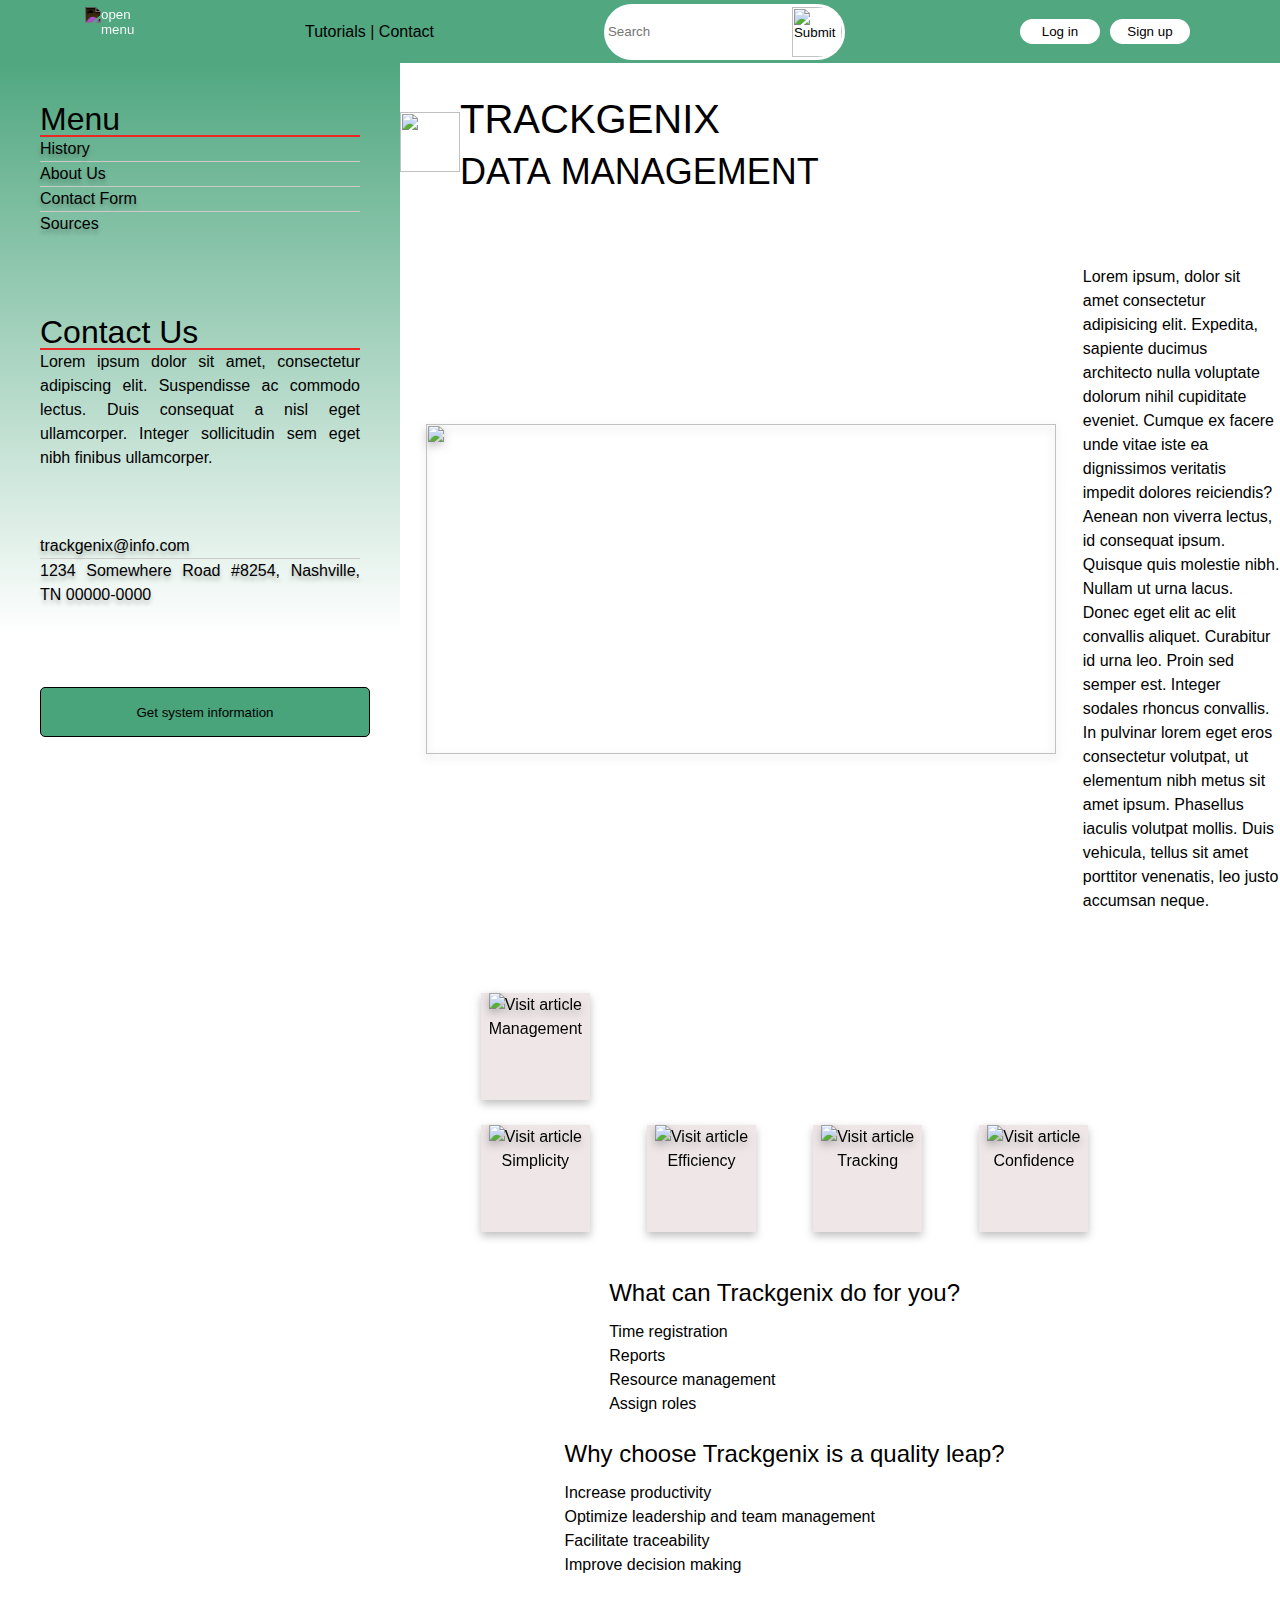
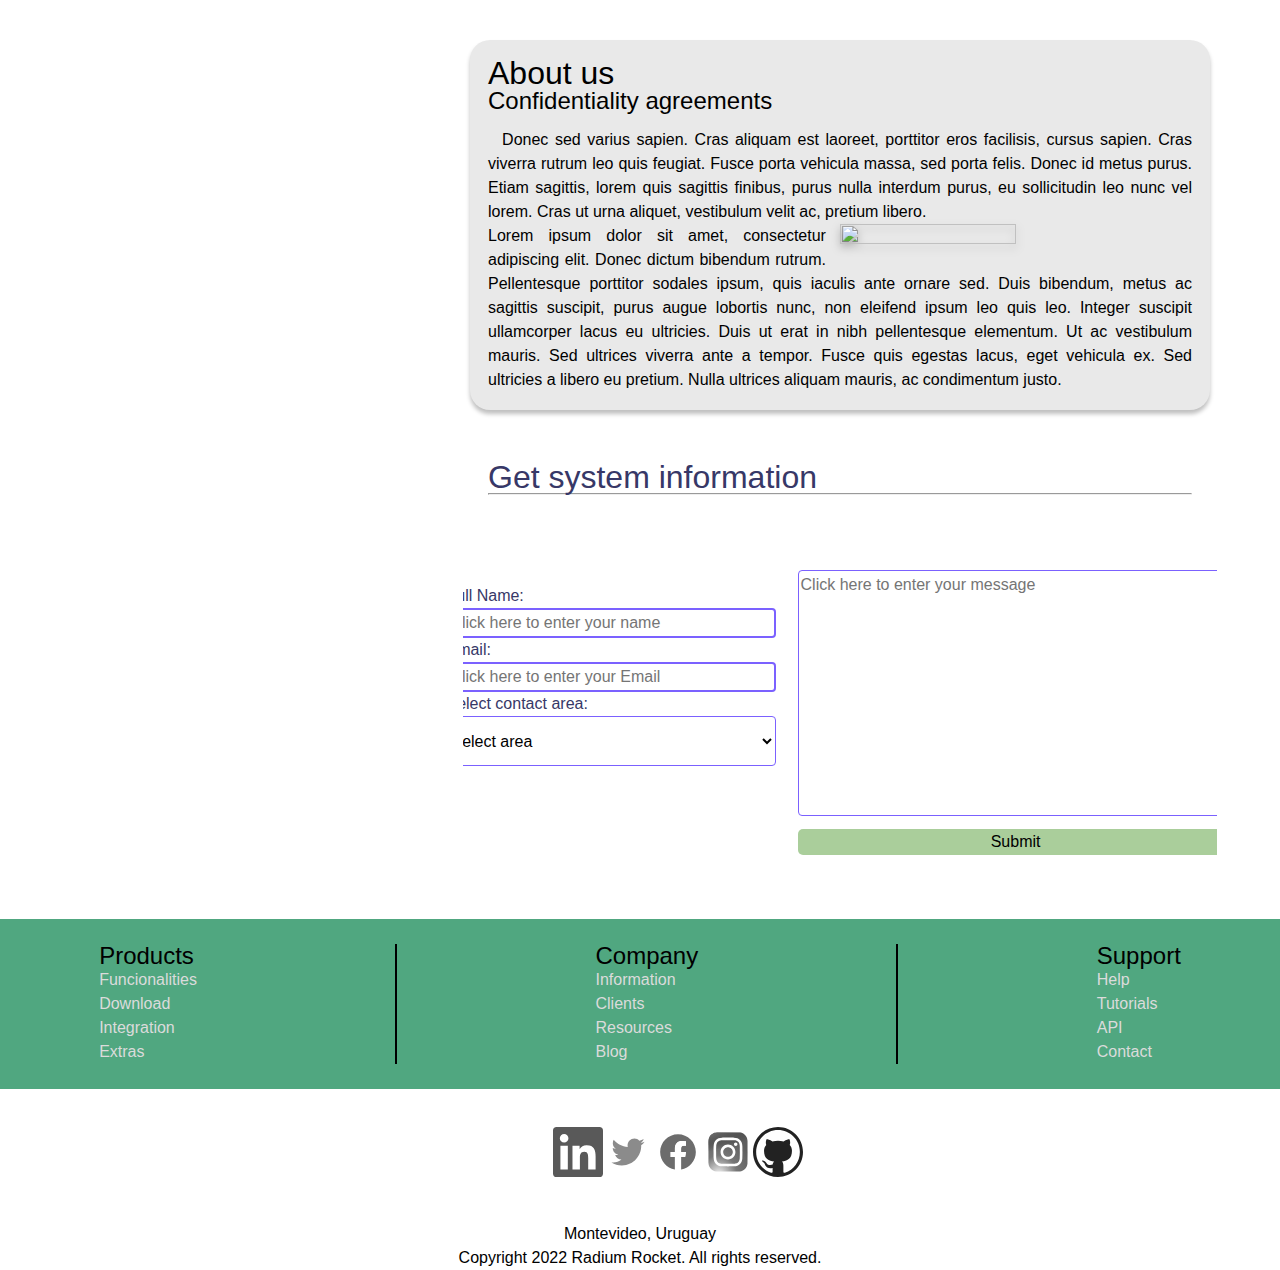
==== Semana-04/index.html @ 572c56b6 "BaSP-2022: Tablet - MVP" ====
<!DOCTYPE html>
<html lang="en">
    <head>
        <meta charset="UTF-8">
        <meta http-equiv="X-UA-Compatible" content="IE=edge">
        <meta name="viewport" content="width=device-width, initial-scale=1.0">
        <title>Trackgenix | Home</title>
        <link rel="stylesheet" type="text/css" href="CSS/reset.css">
        <link rel="stylesheet" type="text/css" href="CSS/style.css">
        <link rel="icon" href="../images/favicon.ico">
    </head>
    <body>
        <header aria-label="Header">
            <div class="burguer-btn" aria-label="Burguer button">
                <input type="image" src="https://freeiconshop.com/wp-content/uploads/edd/menu-rounded-solid.png" alt="open menu"/>
            </div>
            <nav aria-label="Navigation">
                <a href="/tutorials">Tutorials</a>
                <text aria-hidden="true">|</text>
                <a href="/contact">Contact</a>
            </nav>
            <form class="search-bar" aria-label="Search">
                <input type="text" placeholder="Search" class="search-field" aria-label="Search bar">
                <input type="image" src="https://icon-library.com/images/search-magnifying-glass-icon/search-magnifying-glass-icon-3.jpg" class="search-submit" aria-label="Submit search"/>
            </form>
            <div class=access aria-label="Access">
                <button type="button">Log in</button>
                <button type="button">Sign up</button>
            </div>
        </header>
        <aside aria-label="Sidebar">
            <div>
                <h3 aria-hidden="true">Menu</h3>
                <hr>
                <nav role="navigation" aria-label="Menu">
                    <ol>
                        <li>
                            <a href="/history">History</a>
                        </li>
                        <hr>
                        <li>
                            <a href="/about-us">About Us</a>
                        </li>
                        <hr>
                        <li>
                            <a href="/contact-from">Contact Form</a>
                        </li>
                        <hr>
                        <li>
                            <a href="/sources">Sources</a>
                        </li>
                    </ol>
                </nav>
            </div>
            <div aria-label="Contact information">
                <h3 aria-hidden="true">Contact Us</h3>
                <hr>
                <ol>
                    <li>
                        Lorem ipsum dolor sit amet,
                        consectetur adipiscing elit.
                        Suspendisse ac commodo lectus.
                        Duis consequat a nisl eget ullamcorper.
                        Integer sollicitudin sem eget
                        nibh finibus ullamcorper.
                    </li>
                    <address>
                        <li>
                            <a href="mailto:trackgenix@info.com">trackgenix@info.com</a>
                        </li>
                        <hr>
                        <li>
                            <a href="https://goo.gl/maps/NmShPij78EhV55TEA" target="_blank">1234 Somewhere Road #8254, Nashville, TN 00000-0000</a>
                        </li>
                    </address>
                </ol>
            </div>
            <div aria-label="Information button">
                <button type="button" aria-label="Get system information">Get system information</button>
            </div>
        </aside>
        <main aria-label="Main content">
            <div class="logo" aria-hidden="true">
                <img src="https://cdn.worldvectorlogo.com/logos/tether.svg" alt="">
                <span>
                    <h1>TRACKGENIX</h1>
                    <h2>DATA&nbsp;MANAGEMENT</h2>
                </span>
            </div>
            <article class="container general" aria-label="Introduction">
                <img src="https://pazarlamaturkiye.com/wp-content/uploads/2018/05/Data-Management-Platform.png" alt="">
                <p>
                    Lorem ipsum, dolor sit amet consectetur adipisicing elit. Expedita, 
                    sapiente ducimus architecto nulla voluptate dolorum nihil cupiditate eveniet.
                    Cumque ex facere unde vitae iste ea dignissimos veritatis impedit dolores reiciendis?
                    Aenean non viverra lectus, id consequat ipsum. Quisque quis molestie nibh.
                    Nullam ut urna lacus. Donec eget elit ac elit convallis aliquet.
                    Curabitur id urna leo. Proin sed semper est. Integer sodales rhoncus convallis.
                    In pulvinar lorem eget eros consectetur volutpat, ut elementum nibh metus sit amet ipsum.
                    Phasellus iaculis volutpat mollis. Duis vehicula, tellus sit amet porttitor venenatis,
                    leo justo accumsan neque.
                </p>
            </article>
            <section class="tablet-content">
                <section class="container spotlight" aria-label="Spotlight">
                    <figure aria-label="Simplicity">
                        <a href="/simplicity">
                            <img src="https://encrypted-tbn0.gstatic.com/images?q=tbn:ANd9GcSAX2oFaMgZKemCsI4JQpP0Ci6xnxByif6hU6y6-peVJWTiiFJ_62dN5f6Og_A-XDs0eFA&usqp=CAU" alt="Visit article">
                            <figcaption aria-hidden="true">Simplicity</figcaption>
                        </a>
                    </figure>
                    <figure aria-label="Efficiency">
                        <a href="/efficiency">
                        <img src="https://encrypted-tbn0.gstatic.com/images?q=tbn:ANd9GcTR4eO2rmCp1zheX2tdHtABQGSe2A0lK6OpbT_vIJUIr_GCQR_GhEQOy56whal0501XbXc&usqp=CAU" alt="Visit article">
                        <figcaption aria-hidden="true">Efficiency</figcaption>
                        </a>
                    </figure>
                    <figure aria-label="Tracking">
                        <a href="/tracking">
                        <img src="https://encrypted-tbn0.gstatic.com/images?q=tbn:ANd9GcQBABTulSaXadjzHNPzKu6OuQp5g4y77EBCzYpdjZ-4TdGt06MWhV-HeqVAdFVnvf1gBVw&usqp=CAU" alt="Visit article">
                        <figcaption aria-hidden="true">Tracking</figcaption>
                        </a>
                    </figure>
                    <figure aria-label="Confidence">
                        <a href="/confidence">
                        <img src="https://encrypted-tbn0.gstatic.com/images?q=tbn:ANd9GcRNjlcnhnQTV7An7oXIe1HgO9FP3tfNX5EGj26M8OlEeyMVDk7GV3P38-vk_10spTiU4P0&usqp=CAU" alt="Visit article">
                        <figcaption aria-hidden="true">Confidence</figcaption>
                        </a>
                    </figure>
                    <figure aria-label="Management">
                        <a href="/management">
                        <img src="https://encrypted-tbn0.gstatic.com/images?q=tbn:ANd9GcQbEOR29j9IHs92B5cQX1gqvI-0jGED6jDcdDVewpE3LbPR_YmRjpJWbRWKyFTEcCRvYMY&usqp=CAU" alt="Visit article">
                        <figcaption aria-hidden="true">Management</figcaption>
                        </a>
                    </figure>
                </section>
                <section class="container know-more" aria-label="Know more">
                    <div class="list" aria-label="What can Trackgenix do for you?">
                        <h4 aria-hidden="true">What can Trackgenix do for you?</h4>
                        <ol>
                            <li>
                                <a href="/time-registration" alt="Visit article">Time registration</a>
                            </li>
                            <li>
                                <a href="/reports" alt="Visit article">Reports</a>
                            </li>
                            <li>
                                <a href="/resource-management" alt="Visit article">Resource management</a>
                            </li>
                            <li>
                                <a href="/assign-roles" alt="Visit article">Assign roles</a>
                            </li>
                        </ol>
                    </div>
                    <div class="list" aria-label="Why choose Trackgenix is a quality leap?">
                        <h4 aria-hidden="true">Why choose Trackgenix is a quality leap?</h4>
                        <ol>
                            <li>
                                <a href="/increase-productivity" alt="Visit article">Increase productivity</a>
                            </li>
                            <li>
                                <a href="/optimize-leadership" alt="Visit article">Optimize leadership and team management</a>
                            </li>
                            <li>
                                <a href="/facilitate-traceability" alt="Visit article">Facilitate traceability</a>
                            </li>
                            <li>
                                <a href="/improve-decision-making" alt="Visit article">Improve decision making</a>
                            </li>
                        </ol>
                    </div>
                </section>
            </section>
            <section class="container about-us" aria-label="About us">
                <div aria-hidden="true">
                    <h3>About us</h3>
                    <h4>Confidentiality agreements</h4>
                </div>
                <div aria-label="Confidentiality agreements">
                    <img src="https://encrypted-tbn0.gstatic.com/images?q=tbn:ANd9GcQDoixtLy-ItMGqrytvDksn0i9OTgIYOsL_X_RhDA87NlCUQ5ke4QQAQ3ZYBoOzcvPKqpc&usqp=CAU" alt="" class="about-us-img1">
                    <p>
                        Donec sed varius sapien. Cras aliquam est laoreet, porttitor eros facilisis, cursus sapien. 
                        Cras viverra rutrum leo quis feugiat. Fusce porta vehicula massa, sed porta felis. Donec id metus purus. 
                        Etiam sagittis, lorem quis sagittis finibus, purus nulla interdum purus, eu sollicitudin leo nunc vel lorem. 
                        Cras ut urna aliquet, vestibulum velit ac, pretium libero.
                    </p>
                </div>
                <div aria-label="Continuation">
                    <img src="https://7wdata.be/wp-content/uploads/2016/12/data-management-2016s-hot-trends-and-what-to-watch-in-2017.png" alt="" class="about-us-img2">
                    <p>
                        Lorem ipsum dolor sit amet, consectetur adipiscing elit. Donec dictum bibendum rutrum. 
                        Pellentesque porttitor sodales ipsum, quis iaculis ante ornare sed. Duis bibendum, 
                        metus ac sagittis suscipit, purus augue lobortis nunc, non eleifend ipsum leo quis leo. 
                        Integer suscipit ullamcorper lacus eu ultricies. Duis ut erat in nibh pellentesque elementum. 
                        Ut ac vestibulum mauris. Sed ultrices viverra ante a tempor. Fusce quis egestas lacus, 
                        eget vehicula ex. Sed ultricies a libero eu pretium. Nulla ultrices aliquam mauris, 
                        ac condimentum justo. 
                    </p>
                </div>
            </section>
            <section class="container system-information" aria-label="Get system information">
                <h3 aria-hidden="true">Get system information</h3>
                <hr>
                <form aria-label="Form">
                    <div class="form-left" aria-label="Mandatory fields">
                        <label>Full Name:</label>
                        <input type="text" name="fullName" placeholder="Click here to enter your name">
                        <label>Email:</label>
                        <input type="email" name="email" placeholder="Click here to enter your Email">
                        <label>Select contact area:</label>
                        <select required>
                            <option value="">Select area</option>
                            <option value="HR">Human Resources</option>
                            <option value="ITS">IT Support</option>
                            <option value="Commercial">Commercial department</option>
                            <option value="Others">Others</option>
                        </select>
                    </div>
                    <div class="form-right" aria-label="Enter message and submit">
                        <textarea name="message" placeholder="Click here to enter your message"></textarea>
                        <input type="submit" value="Submit">
                    </div>
                </form>
            </section>
        </main>
        <section class="container extras" aria-label="Extras">
            <div class="list" aria-label="Products">
                <ol>
                    <h4>Products</h4>
                    <li>
                        <a href="/funcionalities">Funcionalities</a>
                    </li>
                    <li>
                        <a href="/download">Download</a>
                    </li>
                    <li>
                        <a href="/integration">Integration</a>
                    </li>
                    <li>
                        <a href="/extras">Extras</a>
                    </li>
                </ol>
            </div>
            <hr>
            <div class="list" aria-label="Company">
                <ol>
                    <h4>Company</h4>
                    <li>
                        <a href="/information">Information</a>
                    </li>
                    <li>
                        <a href="/clients">Clients</a>
                    </li>
                    <li>
                        <a href="/resources">Resources</a>
                    </li>
                    <li>
                        <a href="/blog">Blog</a>
                    </li>
                </ol>
            </div>
            <hr>
            <div class="list" aria-label="Support">
                <ol>
                    <h4>Support</h4>
                    <li>
                        <a href="/help">Help</a>
                    </li>
                    <li>
                        <a href="/tutorials">Tutorials</a>
                    </li>
                    <li>
                        <a href="/api">API</a>
                    </li>
                    <li>
                        <a href="/contact">Contact</a>
                    </li>
                </ol>
            </div>
        </section>
        <footer aria-label="Footer">     
            <div class="container social-media" aria-label="Our social media">
                <a href="https://www.linkedin.com/trackgenix" target="_blank"><img src="../images/linkedin-logo.svg" alt="visit our linkedin"/></a>
                <a href="https://www.twitter.com/trackgenix" target="_blank"><img src="../images/twitter-logo.svg" alt="visit our twitter"/></a>
                <a href="https://www.facebook.com/trackgenix" target="_blank"><img src="../images/facebook-logo.svg" alt="visit our facebook"/></a>
                <a href="https://www.instagram.com/trackgenix" target="_blank"><img src="../images/instagram-logo.svg" alt="visit our instagram"/></a>
                <a href="https://www.github.com/trackgenix" target="_blank"><img src="../images/github-logo.svg" alt="visit our github"/></a>
            </div>
            <div class="footer-address" aria-label="Copyright">
                <address>
                        <p>
                            Montevideo, Uruguay
                        </p>
                        <p>
                            Copyright 2022 Radium Rocket. All rights reserved.
                        </p>
                </address>
            </div>
        </footer>
    </body>
</html>
---- Semana-04/CSS/style.css ----
body{
    font: 100%/1.5 Helvetica, sans-serif;
    padding: 0;
    margin: 0;
    overflow-x:hidden;
}

h1{
    font: 250%/1.5 Helvetica, sans-serif, bolder;
}

h2{
    font: 225%/1.25 Helvetica, sans-serif, bolder;
}

h3{
    font: 200%/1 Helvetica, sans-serif, bold;
}

h4{
    font: 150%/1 Helvetica, sans-serif, bold;
}

a{
    color: #000;
    text-decoration: none;
}

a:hover{
    background-color: #808080;
}

button:hover{
    background-color: #808080;
}

header{
    background-color: #50A780;
    display: flex;
    flex-direction: row;
    justify-content: space-around;
    align-items: center;
    width: 100%;
    height: 7%;
}

header div input[type='image'], header form input[type='image']{
    height: 50px;
    width: 50px;
}

header div button{
    border-radius: 200px;
    background-color: #fff;
    border-style: none;
}

aside{
    display: flex;
    flex-direction: column;
    justify-content: space-around;
    float: left;
    background: linear-gradient(#50A780,#fff 80%);
    width: 400px;
    height: auto;
    text-align: justify;
}

aside div{
    padding: 10%;
}

aside div button{
    border-radius: 5px;
    background-color: #49A37B;
    border-color: #000;
    border-style: solid;
    border-width: 1px;
    width: 330px;
    height: 50px;
}

aside hr{
    background-color: #ED2626;
    border: none;
    height: 2px;
}

aside nav{
    text-shadow: 0px 4px 4px rgba(0, 0, 0, 0.25);
}

aside nav hr{
    background-color: #CECACA;
    border: none;
    height: 1px;
}

aside address{
    margin-top: 20%;
    text-shadow: 0px 4px 4px rgba(0, 0, 0, 0.25);
}

aside address hr{
    background-color: #CECACA;
    border: none;
    height: 1px;
}

main{
    display: flex;
    flex-direction: column;
    justify-content: space-between;
    align-items: center;
}

footer{
    text-align: center;
}

.container{
    width: 80%;
    margin: auto;
    padding: auto;
    overflow: hidden;
}

.burguer-btn input{
    filter: invert(100%);
}

.search-bar{
    display: flex;
    justify-content: center;
    align-items: center;
}

.search-field{
    background: #fff;
    border-style: solid;
    border-color: #fff;
    border-radius: 200px 0 0 200px;
    height: 50px;
}

.search-submit{
    background: #fff;
    border-style: solid;
    border-color: #fff;
    border-radius: 0 200px 200px 0;
    height: 50px;
}

.access{
    display: flex;
    justify-content: center;
}

.access button{
    width: 90px;
    height: 25px;
    margin: 0% 3%;
}

.logo{
    display: flex;
    flex-direction: row;
    justify-content: flex-start;
    width: 100%;
    margin: 3%;
}

.logo img{
    display: flex;
    flex-direction: row;
    align-self: center;
    width: 60px;
    height: 60px;
}

.logo div{
    display: flex;
    flex-direction: column;
    width: 100%;
}

.logo div h1, .logo div h2{
    display: flex;
    align-items: center;
}

.general{
    display: flex;
    flex-direction: row;
    justify-content: space-around;
    align-items: center;
    margin: 3%;
    padding: 2%;
    width: 100%;
}

.general img{
    display: flex;
    justify-content: flex-start;
    width: 630px;
    height: 330px;
    margin: 3%;
    filter: drop-shadow(0px 4px 4px rgba(0, 0, 0, 0.25));
}

.general p{
    display: flex;
    justify-content: flex-end;
}

.spotlight{
    display: flex;
    flex-direction: row;
    justify-content: space-between;
    align-self: center;
    flex-wrap: wrap-reverse;
    text-align: center;
    filter: drop-shadow(0px 4px 4px rgba(0, 0, 0, 0.25));
    margin: 3%;
}

.spotlight figure{
    background-color: #EFE7E7;
    width: 109px;
    height: 107px;
    margin: 2%;
}

.spotlight img{
    width: 107px;
    height: 83px;
    filter: drop-shadow(0px 4px 4px rgba(0, 0, 0, 0.25));
}

.know-more{
    display: flex;
    justify-content: center;
    align-self: center;
    flex-wrap: wrap;
    margin: 3%;
}

.know-more div{
    margin: 2%;
}

.know-more h4{
    margin-bottom: 15px;
}

.about-us{
    background-color: #E9E9E9;
    border-radius: 20px;
    text-align: justify;
    overflow: hidden;
    padding: 2%;
    margin: 3%;
    box-shadow: 0px 4px 4px rgba(0, 0, 0, 0.25);
}

.about-us h4{
    margin-bottom: 15px;
}

.about-us-img1{
    float: left;
    filter: drop-shadow(0px 4px 4px rgba(0, 0, 0, 0.25));
    margin: 0% 2% 2% 0%;
}

.about-us-img2{
    float: right;
    height: 50%;
    width: 50%;
    filter: drop-shadow(0px 4px 4px rgba(0, 0, 0, 0.25));
    margin: 0% 0% 0% 2%;
}

.list{
    display: flex;
    flex-direction: column;
    justify-content: space-between;
}

.system-information{
    padding: 25px;
    margin: 0% 13%;
    color: #373867;
}

.system-information form{
    display: flex;
    flex-direction: row;
    justify-content: center;
    align-items: center;
}

.form-left{
    display: flex;
    flex-direction: column;
    margin-right: 3%;
}

.form-right{
    display: flex;
    flex-direction: column;
}

.system-information input{
    border-color: #7B61FF;
    border-style: solid;
    border-radius: 4px;
    font: 100%/1.5 Helvetica, sans-serif;
}

.system-information select{
    border-color: #7B61FF;
    border-radius: 4px;
    background-color: #fff;
    border-style: solid;
    font: 100%/1.5 Helvetica, sans-serif;
    width: 330px;
    height: 50px;
}

.system-information textarea{
    border-color: #7B61FF;
    border-style: solid;
    border-radius: 4px;
    font: 100%/1.5 Helvetica, sans-serif;
    width: 430px;
    height: 240px;
    margin-top: 75px;
}

.system-information input[type=submit]{
    background-color: #AACE9B;
    border-style: none;
    border-radius: 5px;
    font: 100%/1.5 Helvetica, sans-serif;
    margin-top: 3%;
}

.extras{
    display: flex;
    flex-direction: row;
    justify-content: space-around;
    align-self: center;
    background-color: #50A780;
    width: 100%;
    padding: 25px 0%;
    margin: 3% 0%;
}

.extras a{
    color: #DBDBDB;
}

.extras hr{
    border: 1px solid #000;
    background-color: #000;
}

.social-media{
    display: flex;
    justify-content: center;
    align-items: center;
    width: 100%;
    margin: 3%;
}

.social-media img{
    height: 50px;
    width: 50px;
    filter: grayscale(200%);
}

@media(max-width:768px){
    aside , .system-information{
        display: none;
    }

    .search-field{
        width: 250px;
        height: 50px;
    }
    
    .search-submit{
        width: 50px;
        height: 50px;
    }

    .logo{
        display: flex;
        flex-direction: row;
        justify-content: center;
        align-items: center;
    }

    .general img{
        width: 330px;
        height: 240px;
    }

    .tablet-content{
        display: flex;
        flex-direction: row;
        justify-content: space-between;
        align-items: center;
    }

    .spotlight{
        order:2;
        flex-wrap: wrap;
    }

    .spotlight figure:nth-child(1){
        display: flex;
        order: 3;
    }

    .spotlight figure:nth-child(2){
        display: flex;
        order: 5;
    }

    .spotlight figure:nth-child(3){
        display: flex;
        order: 1;
    }

    .spotlight figure:nth-child(4){
        display: flex;
        order: 4;
    }

    .spotlight figure:nth-child(5){
        display: flex;
        order: 2;
    }

    .know-more{
        order:1;
    }
    .about-us-img1{
        width: 130px;
        height: 100px;
    }

    .about-us-img2{
        width: 250px;
        height: 100px;
    }
}

@media(max-width:480px){
    aside, .system-information, header nav, .search-field{
        display: none;
    }

    .burguer-btn{
        order:1;
    }

    .search-bar{
        order:3;
    }

    .search-submit{
        background-color: transparent;
        filter: invert(100%);
    }
    
    .access{
        order:2;
    }

    .logo{
        display: flex;
        flex-direction: row;
        justify-content: center;
        align-items: center;
    }

    .general{
        display: flex;
        flex-direction: column;
        justify-content: space-between;
        align-items: center;
        text-align: center;
    }

    .general img{
        width: 330px;
        height: 240px;
    }
    .general p{
        padding:4%;
    }

    .spotlight{
        display: flex;
        justify-content: space-around;
        flex-wrap: wrap;
    }

    .spotlight figure:nth-child(1){
        display: flex;
        order: 5;
    }

    .spotlight figure:nth-child(2){
        display: flex;
        order: 1;
    }

    .spotlight figure:nth-child(3){
        display: flex;
        order: 4;
    }

    .spotlight figure:nth-child(4){
        display: flex;
        order: 2;
    }

    .spotlight figure:nth-child(5){
        display: flex;
        order: 3;
    }

    .know-more{
        text-align: center;
    }

    .about-us-img1{
        width: 130px;
        height: 100px;
    }

    .about-us-img2{
        width: 250px;
        height: 100px;
    }
}
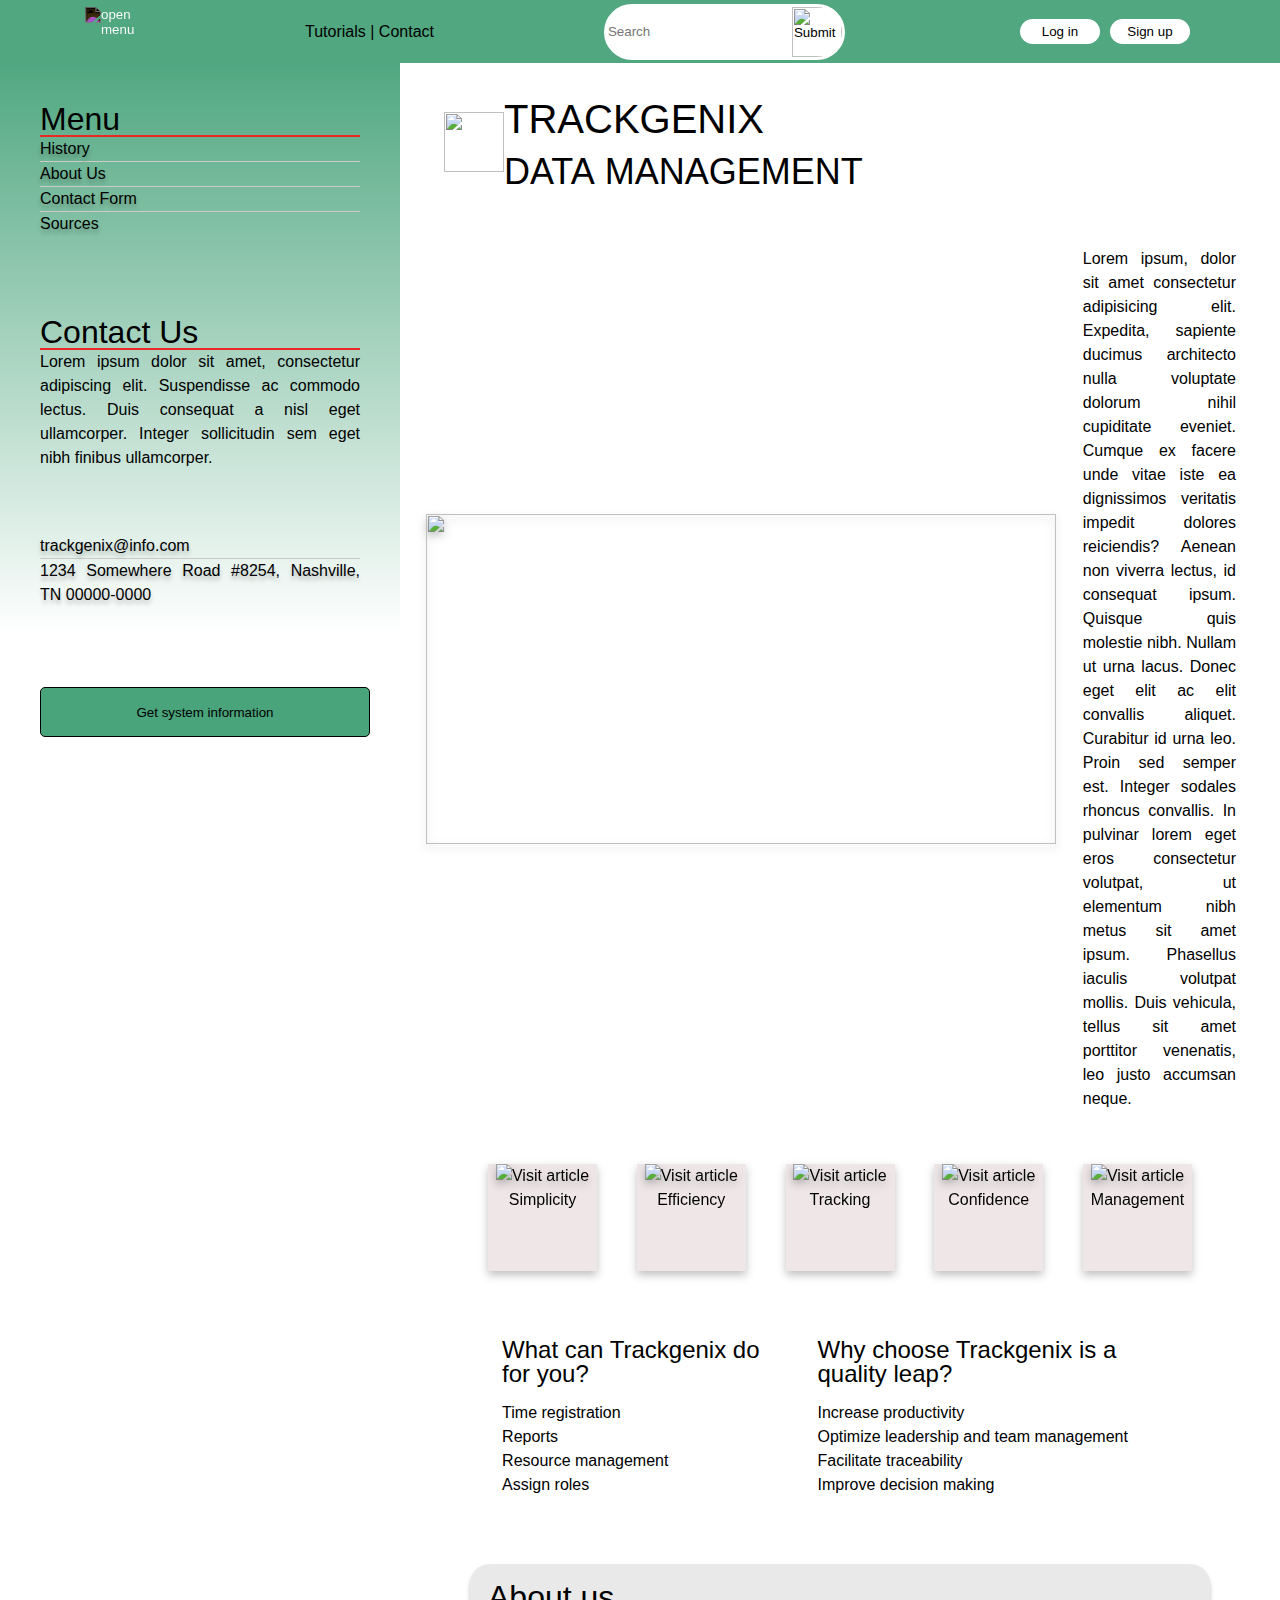
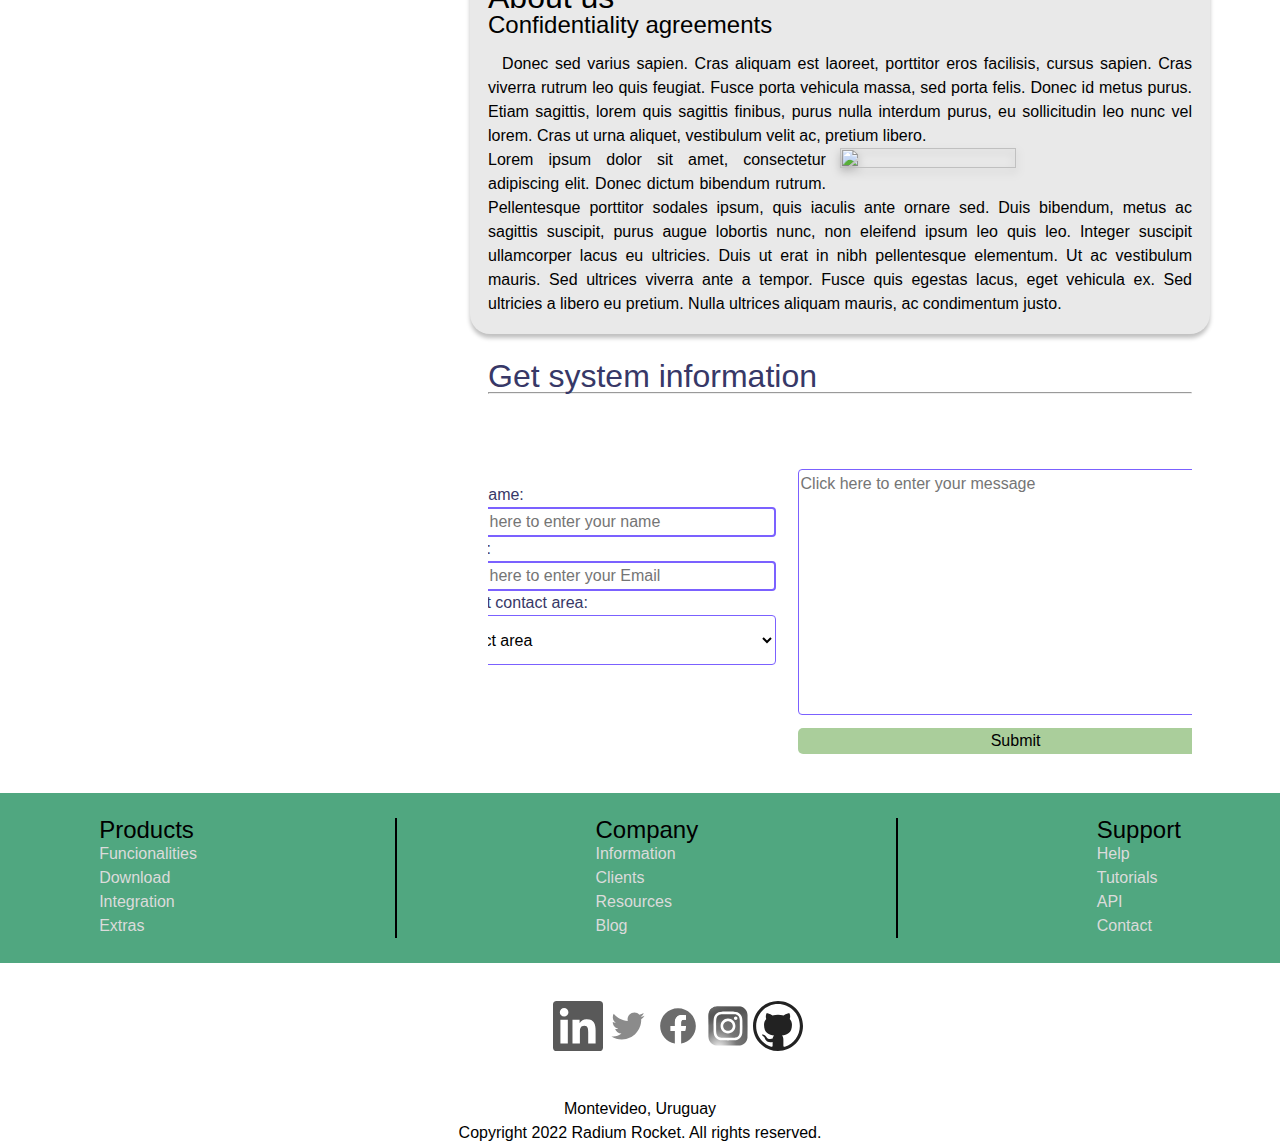
==== commit 1c6d9fb6: "BaSP-2022: PC - MVP" ====
--- a/Semana-04/index.html
+++ b/Semana-04/index.html
@@ -82,10 +82,10 @@
         <main aria-label="Main content">
             <div class="logo" aria-hidden="true">
                 <img src="https://cdn.worldvectorlogo.com/logos/tether.svg" alt="">
-                <span>
+                <div>
                     <h1>TRACKGENIX</h1>
                     <h2>DATA&nbsp;MANAGEMENT</h2>
-                </span>
+                </div>
             </div>
             <article class="container general" aria-label="Introduction">
                 <img src="https://pazarlamaturkiye.com/wp-content/uploads/2018/05/Data-Management-Platform.png" alt="">
--- a/Semana-04/CSS/style.css
+++ b/Semana-04/CSS/style.css
@@ -171,22 +171,10 @@
 }
 
 .logo img{
-    display: flex;
-    flex-direction: row;
     align-self: center;
     width: 60px;
     height: 60px;
-}
-
-.logo div{
-    display: flex;
-    flex-direction: column;
-    width: 100%;
-}
-
-.logo div h1, .logo div h2{
-    display: flex;
-    align-items: center;
+    margin-left: 5%;
 }
 
 .general{
@@ -195,13 +183,10 @@
     justify-content: space-around;
     align-items: center;
     margin: 3%;
-    padding: 2%;
     width: 100%;
 }
 
 .general img{
-    display: flex;
-    justify-content: flex-start;
     width: 630px;
     height: 330px;
     margin: 3%;
@@ -209,8 +194,16 @@
 }
 
 .general p{
-    display: flex;
-    justify-content: flex-end;
+    margin-right: 5%;
+    text-align: justify;
+}
+
+.tablet-content{
+    display: flex;
+    flex-direction: column;
+    justify-content: space-between;
+    align-items: center;
+    width: 100%;
 }
 
 .spotlight{
@@ -218,7 +211,6 @@
     flex-direction: row;
     justify-content: space-between;
     align-self: center;
-    flex-wrap: wrap-reverse;
     text-align: center;
     filter: drop-shadow(0px 4px 4px rgba(0, 0, 0, 0.25));
     margin: 3%;
@@ -228,7 +220,6 @@
     background-color: #EFE7E7;
     width: 109px;
     height: 107px;
-    margin: 2%;
 }
 
 .spotlight img{
@@ -241,7 +232,6 @@
     display: flex;
     justify-content: center;
     align-self: center;
-    flex-wrap: wrap;
     margin: 3%;
 }
 
@@ -281,14 +271,7 @@
     margin: 0% 0% 0% 2%;
 }
 
-.list{
-    display: flex;
-    flex-direction: column;
-    justify-content: space-between;
-}
-
 .system-information{
-    padding: 25px;
     margin: 0% 13%;
     color: #373867;
 }
@@ -413,6 +396,9 @@
         justify-content: space-between;
         align-items: center;
     }
+    .know-more{
+        flex-wrap: wrap;
+    }
 
     .spotlight{
         order:2;
@@ -421,32 +407,29 @@
 
     .spotlight figure:nth-child(1){
         display: flex;
+        order: 5;
+    }
+
+    .spotlight figure:nth-child(2){
+        display: flex;
+        order: 1;
+    }
+
+    .spotlight figure:nth-child(3){
+        display: flex;
+        order: 4;
+    }
+
+    .spotlight figure:nth-child(4){
+        display: flex;
+        order: 2;
+    }
+
+    .spotlight figure:nth-child(5){
+        display: flex;
         order: 3;
     }
 
-    .spotlight figure:nth-child(2){
-        display: flex;
-        order: 5;
-    }
-
-    .spotlight figure:nth-child(3){
-        display: flex;
-        order: 1;
-    }
-
-    .spotlight figure:nth-child(4){
-        display: flex;
-        order: 4;
-    }
-
-    .spotlight figure:nth-child(5){
-        display: flex;
-        order: 2;
-    }
-
-    .know-more{
-        order:1;
-    }
     .about-us-img1{
         width: 130px;
         height: 100px;
@@ -473,6 +456,7 @@
 
     .search-submit{
         background-color: transparent;
+        border-style: hidden;
         filter: invert(100%);
     }
     
@@ -485,6 +469,10 @@
         flex-direction: row;
         justify-content: center;
         align-items: center;
+    }
+
+    .logo img{
+        margin:0%;
     }
 
     .general{
@@ -500,7 +488,14 @@
         height: 240px;
     }
     .general p{
-        padding:4%;
+        margin: 5%;
+    }
+
+    .tablet-content{
+        display: flex;
+        flex-direction: column-reverse;
+        justify-content: space-between;
+        align-items: center;
     }
 
     .spotlight{
@@ -510,31 +505,27 @@
     }
 
     .spotlight figure:nth-child(1){
-        display: flex;
         order: 5;
     }
 
     .spotlight figure:nth-child(2){
-        display: flex;
         order: 1;
     }
 
     .spotlight figure:nth-child(3){
-        display: flex;
         order: 4;
     }
 
     .spotlight figure:nth-child(4){
-        display: flex;
         order: 2;
     }
 
     .spotlight figure:nth-child(5){
-        display: flex;
         order: 3;
     }
 
     .know-more{
+        flex-wrap: wrap;
         text-align: center;
     }
 
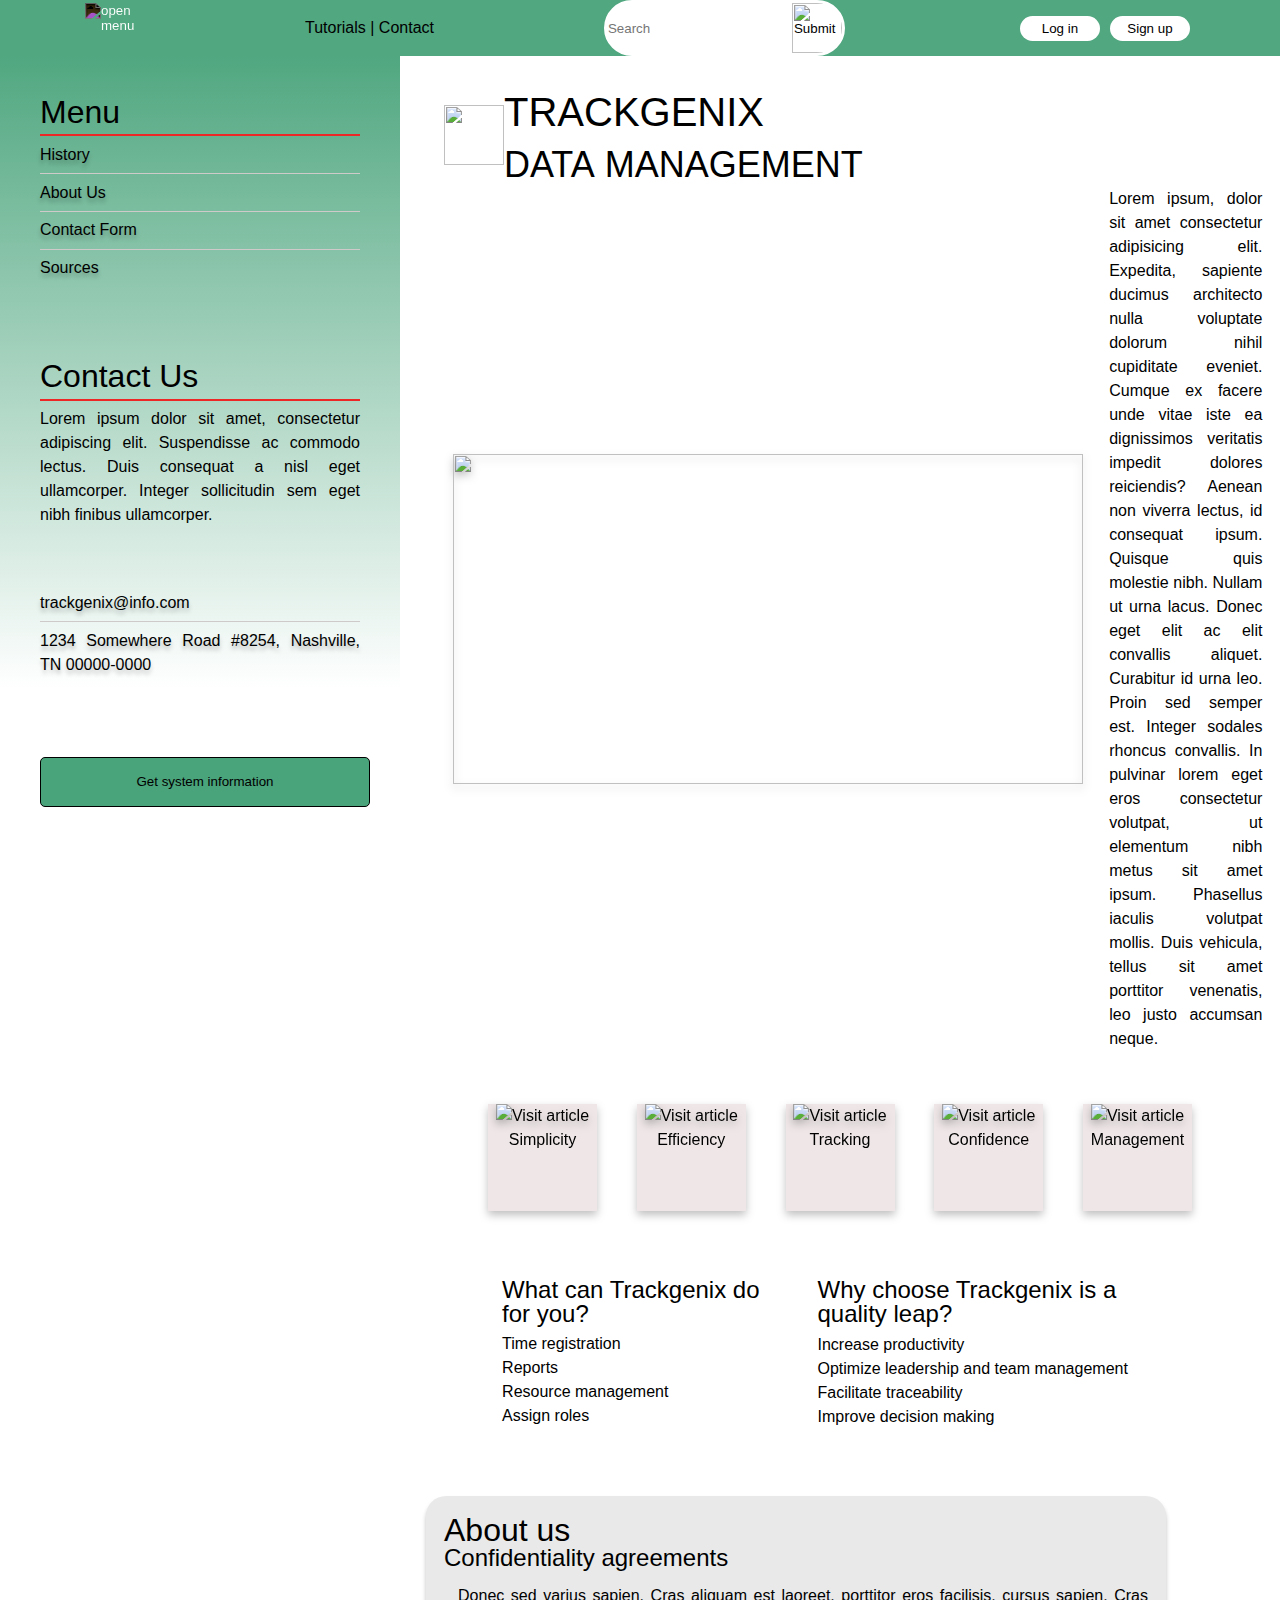
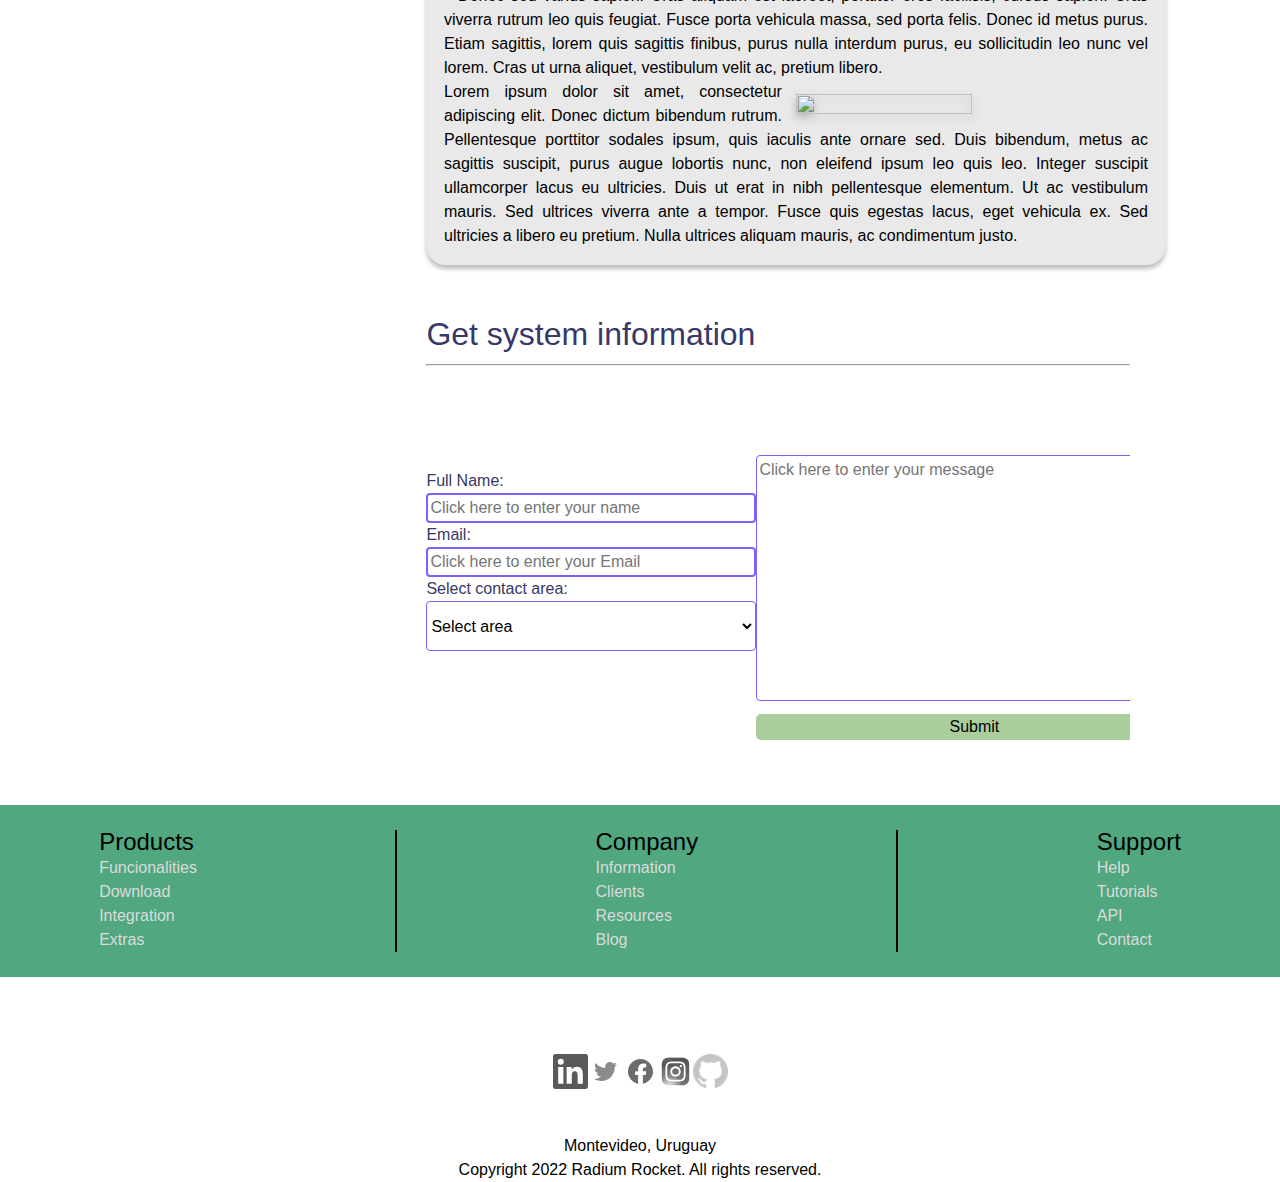
==== commit b4392c6e: "BaSP-2022: Minor fixes" ====
--- a/Semana-04/index.html
+++ b/Semana-04/index.html
@@ -80,13 +80,13 @@
             </div>
         </aside>
         <main aria-label="Main content">
-            <div class="logo" aria-hidden="true">
+            <section class="container logo" aria-hidden="true">
                 <img src="https://cdn.worldvectorlogo.com/logos/tether.svg" alt="">
                 <div>
                     <h1>TRACKGENIX</h1>
                     <h2>DATA&nbsp;MANAGEMENT</h2>
                 </div>
-            </div>
+            </section>
             <article class="container general" aria-label="Introduction">
                 <img src="https://pazarlamaturkiye.com/wp-content/uploads/2018/05/Data-Management-Platform.png" alt="">
                 <p>
@@ -171,7 +171,7 @@
                     </div>
                 </section>
             </section>
-            <section class="container about-us" aria-label="About us">
+            <article class="container about-us" aria-label="About us">
                 <div aria-hidden="true">
                     <h3>About us</h3>
                     <h4>Confidentiality agreements</h4>
@@ -197,7 +197,7 @@
                         ac condimentum justo. 
                     </p>
                 </div>
-            </section>
+            </article>
             <section class="container system-information" aria-label="Get system information">
                 <h3 aria-hidden="true">Get system information</h3>
                 <hr>
@@ -284,7 +284,7 @@
                 <a href="https://www.twitter.com/trackgenix" target="_blank"><img src="../images/twitter-logo.svg" alt="visit our twitter"/></a>
                 <a href="https://www.facebook.com/trackgenix" target="_blank"><img src="../images/facebook-logo.svg" alt="visit our facebook"/></a>
                 <a href="https://www.instagram.com/trackgenix" target="_blank"><img src="../images/instagram-logo.svg" alt="visit our instagram"/></a>
-                <a href="https://www.github.com/trackgenix" target="_blank"><img src="../images/github-logo.svg" alt="visit our github"/></a>
+                <a href="https://www.github.com/trackgenix" target="_blank"><img src="../images/github-logo.png" alt="visit our github"/></a>
             </div>
             <div class="footer-address" aria-label="Copyright">
                 <address>
--- a/Semana-04/CSS/style.css
+++ b/Semana-04/CSS/style.css
@@ -2,7 +2,10 @@
     font: 100%/1.5 Helvetica, sans-serif;
     padding: 0;
     margin: 0;
-    overflow-x:hidden;
+}
+
+body h4{
+    margin-bottom: 2%;
 }
 
 h1{
@@ -41,7 +44,7 @@
     justify-content: space-around;
     align-items: center;
     width: 100%;
-    height: 7%;
+    height: auto;
 }
 
 header div input[type='image'], header form input[type='image']{
@@ -84,6 +87,7 @@
     background-color: #ED2626;
     border: none;
     height: 2px;
+    margin: 2% 0% 2% 0%;
 }
 
 aside nav{
@@ -108,13 +112,16 @@
 }
 
 main{
+    display: grid;
+    grid-template-rows: repeat(auto-fill, 1fr);
+    align-items: start;
+}
+
+footer{
     display: flex;
     flex-direction: column;
     justify-content: space-between;
     align-items: center;
-}
-
-footer{
     text-align: center;
 }
 
@@ -167,7 +174,7 @@
     flex-direction: row;
     justify-content: flex-start;
     width: 100%;
-    margin: 3%;
+    margin-top: 3%;
 }
 
 .logo img{
@@ -182,7 +189,7 @@
     flex-direction: row;
     justify-content: space-around;
     align-items: center;
-    margin: 3%;
+    margin: 0% 3% 3% 3%;
     width: 100%;
 }
 
@@ -237,10 +244,6 @@
 
 .know-more div{
     margin: 2%;
-}
-
-.know-more h4{
-    margin-bottom: 15px;
 }
 
 .about-us{
@@ -253,10 +256,6 @@
     box-shadow: 0px 4px 4px rgba(0, 0, 0, 0.25);
 }
 
-.about-us h4{
-    margin-bottom: 15px;
-}
-
 .about-us-img1{
     float: left;
     filter: drop-shadow(0px 4px 4px rgba(0, 0, 0, 0.25));
@@ -268,25 +267,28 @@
     height: 50%;
     width: 50%;
     filter: drop-shadow(0px 4px 4px rgba(0, 0, 0, 0.25));
-    margin: 0% 0% 0% 2%;
+    margin: 2% 0% 0% 2%;
 }
 
 .system-information{
-    margin: 0% 13%;
     color: #373867;
+    margin: 3%;
+}
+
+.system-information hr{
+    margin: 2% 0% 2% 0%;
 }
 
 .system-information form{
     display: flex;
     flex-direction: row;
-    justify-content: center;
+    justify-content: space-around;
     align-items: center;
 }
 
 .form-left{
     display: flex;
     flex-direction: column;
-    margin-right: 3%;
 }
 
 .form-right{
@@ -358,8 +360,8 @@
 }
 
 .social-media img{
-    height: 50px;
-    width: 50px;
+    height: 35px;
+    width: 35px;
     filter: grayscale(200%);
 }
 
@@ -442,6 +444,9 @@
 }
 
 @media(max-width:480px){
+    body{
+        overflow-x:hidden;
+    }
     aside, .system-information, header nav, .search-field{
         display: none;
     }
@@ -504,6 +509,10 @@
         flex-wrap: wrap;
     }
 
+    .spotlight figure{
+        margin: 2%;
+    }
+
     .spotlight figure:nth-child(1){
         order: 5;
     }
@@ -538,4 +547,8 @@
         width: 250px;
         height: 100px;
     }
+    .social-media img{
+        width: 30px;
+        height: 30px;
+    }
 }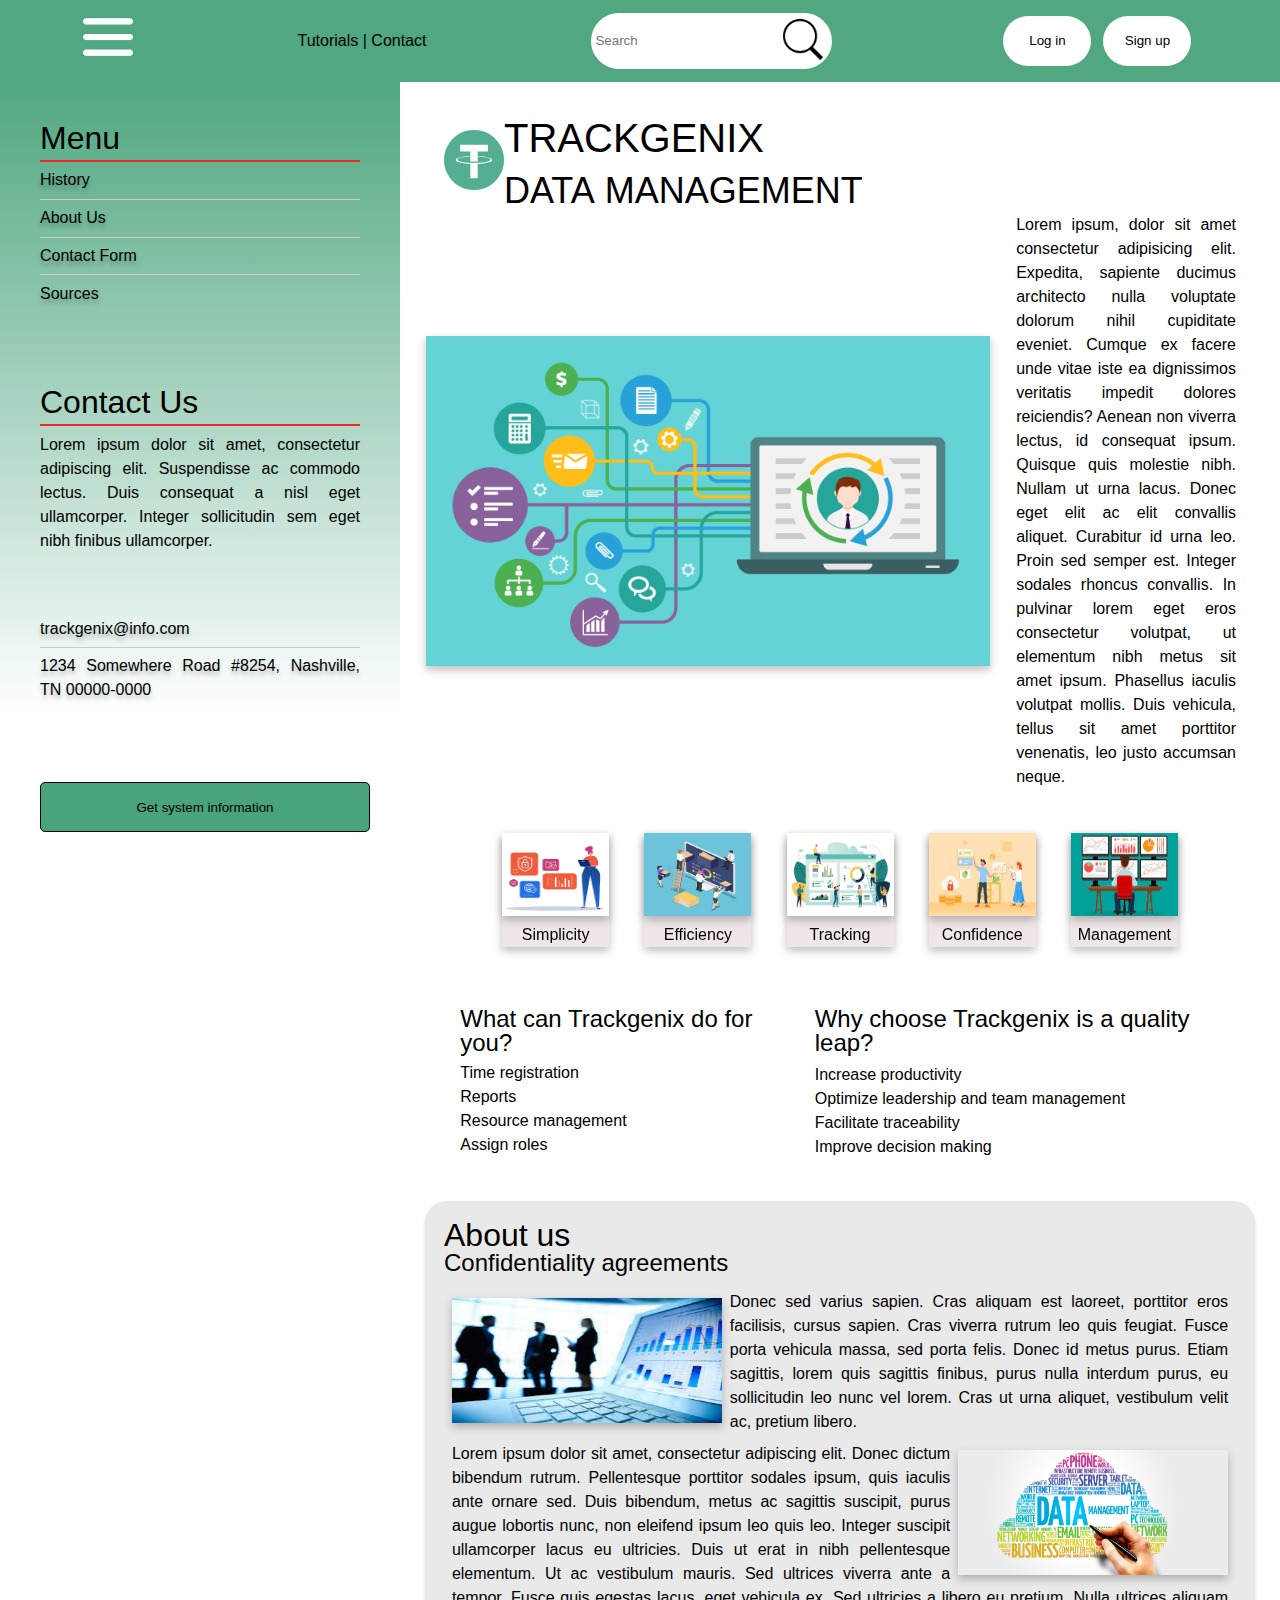
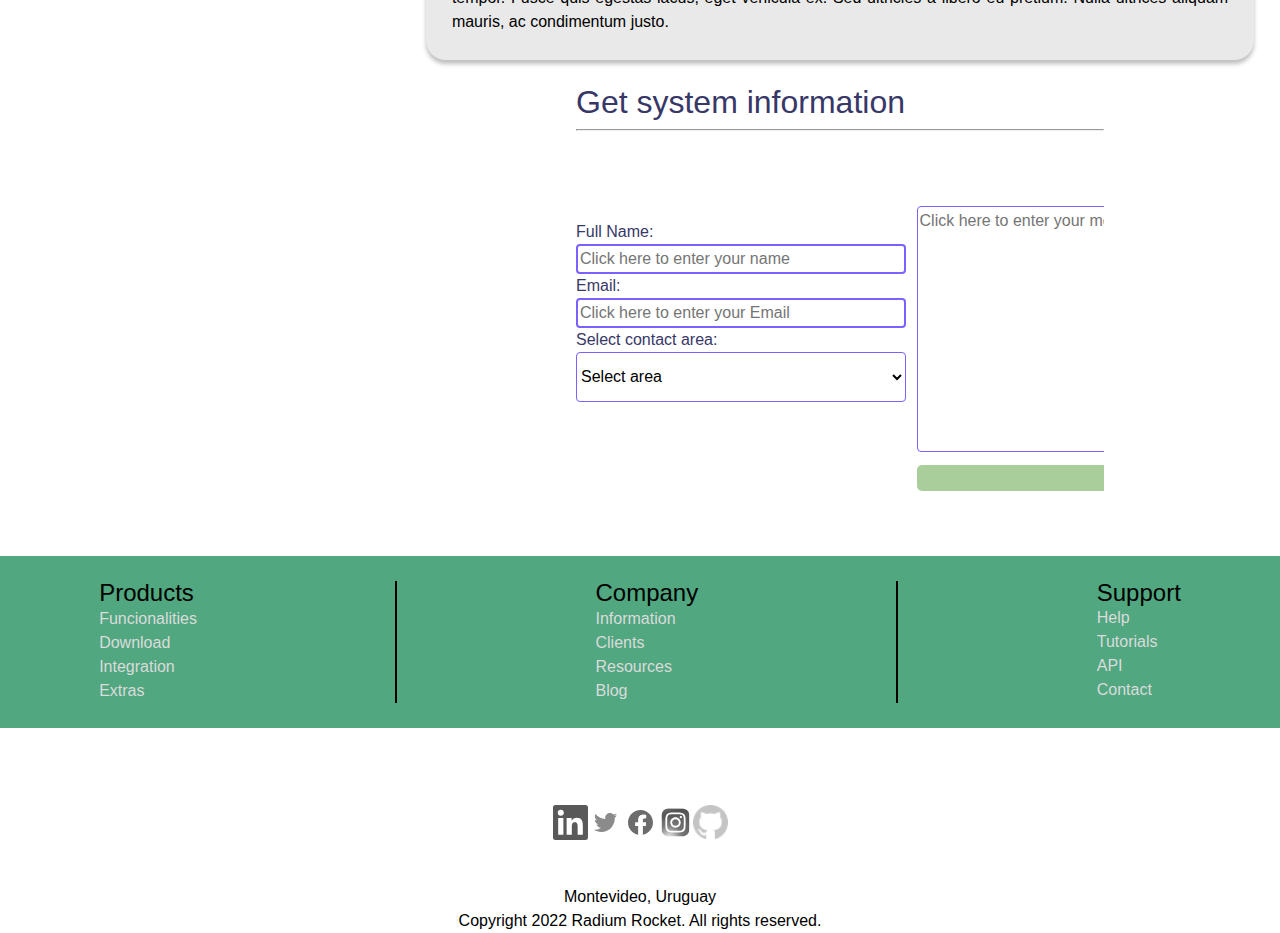
==== commit fc65a693: "BaSP-2022: Replaced image sources with local ones" ====
--- a/Semana-04/index.html
+++ b/Semana-04/index.html
@@ -12,7 +12,7 @@
     <body>
         <header aria-label="Header">
             <div class="burguer-btn" aria-label="Burguer button">
-                <input type="image" src="https://freeiconshop.com/wp-content/uploads/edd/menu-rounded-solid.png" alt="open menu"/>
+                <input type="image" src="../images/burguer-button.png" alt="open menu"/>
             </div>
             <nav aria-label="Navigation">
                 <a href="/tutorials">Tutorials</a>
@@ -21,7 +21,7 @@
             </nav>
             <form class="search-bar" aria-label="Search">
                 <input type="text" placeholder="Search" class="search-field" aria-label="Search bar">
-                <input type="image" src="https://icon-library.com/images/search-magnifying-glass-icon/search-magnifying-glass-icon-3.jpg" class="search-submit" aria-label="Submit search"/>
+                <input type="image" src="../images/magnifying-glass.ico" class="search-submit" aria-label="Submit search"/>
             </form>
             <div class=access aria-label="Access">
                 <button type="button">Log in</button>
@@ -81,14 +81,14 @@
         </aside>
         <main aria-label="Main content">
             <section class="container logo" aria-hidden="true">
-                <img src="https://cdn.worldvectorlogo.com/logos/tether.svg" alt="">
+                <img src="../images/trackgenix-logo.svg" alt="">
                 <div>
                     <h1>TRACKGENIX</h1>
                     <h2>DATA&nbsp;MANAGEMENT</h2>
                 </div>
             </section>
             <article class="container general" aria-label="Introduction">
-                <img src="https://pazarlamaturkiye.com/wp-content/uploads/2018/05/Data-Management-Platform.png" alt="">
+                <img src="../images/landing-general.png" alt="">
                 <p>
                     Lorem ipsum, dolor sit amet consectetur adipisicing elit. Expedita, 
                     sapiente ducimus architecto nulla voluptate dolorum nihil cupiditate eveniet.
@@ -105,31 +105,31 @@
                 <section class="container spotlight" aria-label="Spotlight">
                     <figure aria-label="Simplicity">
                         <a href="/simplicity">
-                            <img src="https://encrypted-tbn0.gstatic.com/images?q=tbn:ANd9GcSAX2oFaMgZKemCsI4JQpP0Ci6xnxByif6hU6y6-peVJWTiiFJ_62dN5f6Og_A-XDs0eFA&usqp=CAU" alt="Visit article">
+                            <img src="../images/spotlight-1.png" alt="Visit article">
                             <figcaption aria-hidden="true">Simplicity</figcaption>
                         </a>
                     </figure>
                     <figure aria-label="Efficiency">
                         <a href="/efficiency">
-                        <img src="https://encrypted-tbn0.gstatic.com/images?q=tbn:ANd9GcTR4eO2rmCp1zheX2tdHtABQGSe2A0lK6OpbT_vIJUIr_GCQR_GhEQOy56whal0501XbXc&usqp=CAU" alt="Visit article">
+                        <img src="../images/spotlight-2.jpg" alt="Visit article">
                         <figcaption aria-hidden="true">Efficiency</figcaption>
                         </a>
                     </figure>
                     <figure aria-label="Tracking">
                         <a href="/tracking">
-                        <img src="https://encrypted-tbn0.gstatic.com/images?q=tbn:ANd9GcQBABTulSaXadjzHNPzKu6OuQp5g4y77EBCzYpdjZ-4TdGt06MWhV-HeqVAdFVnvf1gBVw&usqp=CAU" alt="Visit article">
+                        <img src="../images/spotlight-3.png" alt="Visit article">
                         <figcaption aria-hidden="true">Tracking</figcaption>
                         </a>
                     </figure>
                     <figure aria-label="Confidence">
                         <a href="/confidence">
-                        <img src="https://encrypted-tbn0.gstatic.com/images?q=tbn:ANd9GcRNjlcnhnQTV7An7oXIe1HgO9FP3tfNX5EGj26M8OlEeyMVDk7GV3P38-vk_10spTiU4P0&usqp=CAU" alt="Visit article">
+                        <img src="../images/spotlight-4.jpg" alt="Visit article">
                         <figcaption aria-hidden="true">Confidence</figcaption>
                         </a>
                     </figure>
                     <figure aria-label="Management">
                         <a href="/management">
-                        <img src="https://encrypted-tbn0.gstatic.com/images?q=tbn:ANd9GcQbEOR29j9IHs92B5cQX1gqvI-0jGED6jDcdDVewpE3LbPR_YmRjpJWbRWKyFTEcCRvYMY&usqp=CAU" alt="Visit article">
+                        <img src="../images/spotlight-5.jpg" alt="Visit article">
                         <figcaption aria-hidden="true">Management</figcaption>
                         </a>
                     </figure>
@@ -177,7 +177,7 @@
                     <h4>Confidentiality agreements</h4>
                 </div>
                 <div aria-label="Confidentiality agreements">
-                    <img src="https://encrypted-tbn0.gstatic.com/images?q=tbn:ANd9GcQDoixtLy-ItMGqrytvDksn0i9OTgIYOsL_X_RhDA87NlCUQ5ke4QQAQ3ZYBoOzcvPKqpc&usqp=CAU" alt="" class="about-us-img1">
+                    <img src="../images/about-us-1.jpg" alt="" class="about-us-img1">
                     <p>
                         Donec sed varius sapien. Cras aliquam est laoreet, porttitor eros facilisis, cursus sapien. 
                         Cras viverra rutrum leo quis feugiat. Fusce porta vehicula massa, sed porta felis. Donec id metus purus. 
@@ -186,7 +186,7 @@
                     </p>
                 </div>
                 <div aria-label="Continuation">
-                    <img src="https://7wdata.be/wp-content/uploads/2016/12/data-management-2016s-hot-trends-and-what-to-watch-in-2017.png" alt="" class="about-us-img2">
+                    <img src="../images/about-us-2.jpg" alt="" class="about-us-img2">
                     <p>
                         Lorem ipsum dolor sit amet, consectetur adipiscing elit. Donec dictum bibendum rutrum. 
                         Pellentesque porttitor sodales ipsum, quis iaculis ante ornare sed. Duis bibendum, 
--- a/Semana-04/CSS/style.css
+++ b/Semana-04/CSS/style.css
@@ -2,6 +2,7 @@
     font: 100%/1.5 Helvetica, sans-serif;
     padding: 0;
     margin: 0;
+    overflow-x:hidden;
 }
 
 body h4{
@@ -112,9 +113,10 @@
 }
 
 main{
-    display: grid;
-    grid-template-rows: repeat(auto-fill, 1fr);
-    align-items: start;
+    display: flex;
+    flex-direction: column;
+    justify-content: space-between;
+    align-items: center;
 }
 
 footer{
@@ -126,9 +128,6 @@
 }
 
 .container{
-    width: 80%;
-    margin: auto;
-    padding: auto;
     overflow: hidden;
 }
 
@@ -140,6 +139,7 @@
     display: flex;
     justify-content: center;
     align-items: center;
+    margin: 1% 0%;
 }
 
 .search-field{
@@ -164,8 +164,8 @@
 }
 
 .access button{
-    width: 90px;
-    height: 25px;
+    width: 100px;
+    height: 50px;
     margin: 0% 3%;
 }
 
@@ -216,17 +216,17 @@
 .spotlight{
     display: flex;
     flex-direction: row;
-    justify-content: space-between;
+    justify-content: center;
     align-self: center;
     text-align: center;
     filter: drop-shadow(0px 4px 4px rgba(0, 0, 0, 0.25));
-    margin: 3%;
+    margin: 0% 3% 3% 3%;
+    width: 100%;
 }
 
 .spotlight figure{
     background-color: #EFE7E7;
-    width: 109px;
-    height: 107px;
+    margin: 2%;
 }
 
 .spotlight img{
@@ -239,7 +239,7 @@
     display: flex;
     justify-content: center;
     align-self: center;
-    margin: 3%;
+    margin: 0% 3% 3% 3%;
 }
 
 .know-more div{
@@ -252,48 +252,58 @@
     text-align: justify;
     overflow: hidden;
     padding: 2%;
-    margin: 3%;
+    margin: 0% 3% 3% 3%;
     box-shadow: 0px 4px 4px rgba(0, 0, 0, 0.25);
 }
 
 .about-us-img1{
     float: left;
     filter: drop-shadow(0px 4px 4px rgba(0, 0, 0, 0.25));
-    margin: 0% 2% 2% 0%;
+    margin: 1%;
+    width: 270px;
+    height: 125px;
 }
 
 .about-us-img2{
     float: right;
-    height: 50%;
-    width: 50%;
     filter: drop-shadow(0px 4px 4px rgba(0, 0, 0, 0.25));
-    margin: 2% 0% 0% 2%;
-}
+    margin: 1%;
+    width: 270px;
+    height: 125px;
+}
+
+ .about-us p{
+    margin: 1%;
+ }
 
 .system-information{
+    display: flex;
+    flex-direction: column;
     color: #373867;
-    margin: 3%;
+    margin: 0% 3% 3% 3%;
+    width: 60%
 }
 
 .system-information hr{
-    margin: 2% 0% 2% 0%;
+    margin: 2% 0% 0% 0%;
 }
 
 .system-information form{
     display: flex;
     flex-direction: row;
-    justify-content: space-around;
     align-items: center;
 }
 
 .form-left{
     display: flex;
     flex-direction: column;
+    margin-right: 1%;
 }
 
 .form-right{
     display: flex;
     flex-direction: column;
+    margin-left: 1%;
 }
 
 .system-information input{
@@ -386,8 +396,14 @@
         justify-content: center;
         align-items: center;
     }
+    .general{
+        display: flex;
+        align-items: flex-start;
+        margin-top:3%;
+    }
 
     .general img{
+        margin-top: 0%;
         width: 330px;
         height: 240px;
     }
@@ -403,6 +419,11 @@
     }
 
     .spotlight{
+        display: flex;
+        flex-direction: row;
+        justify-content: space-between;
+        align-self: center;
+        text-align: center;
         order:2;
         flex-wrap: wrap;
     }
@@ -444,9 +465,6 @@
 }
 
 @media(max-width:480px){
-    body{
-        overflow-x:hidden;
-    }
     aside, .system-information, header nav, .search-field{
         display: none;
     }
@@ -491,9 +509,11 @@
     .general img{
         width: 330px;
         height: 240px;
-    }
+        flex:1;
+    }
+
     .general p{
-        margin: 5%;
+        flex:1;
     }
 
     .tablet-content{
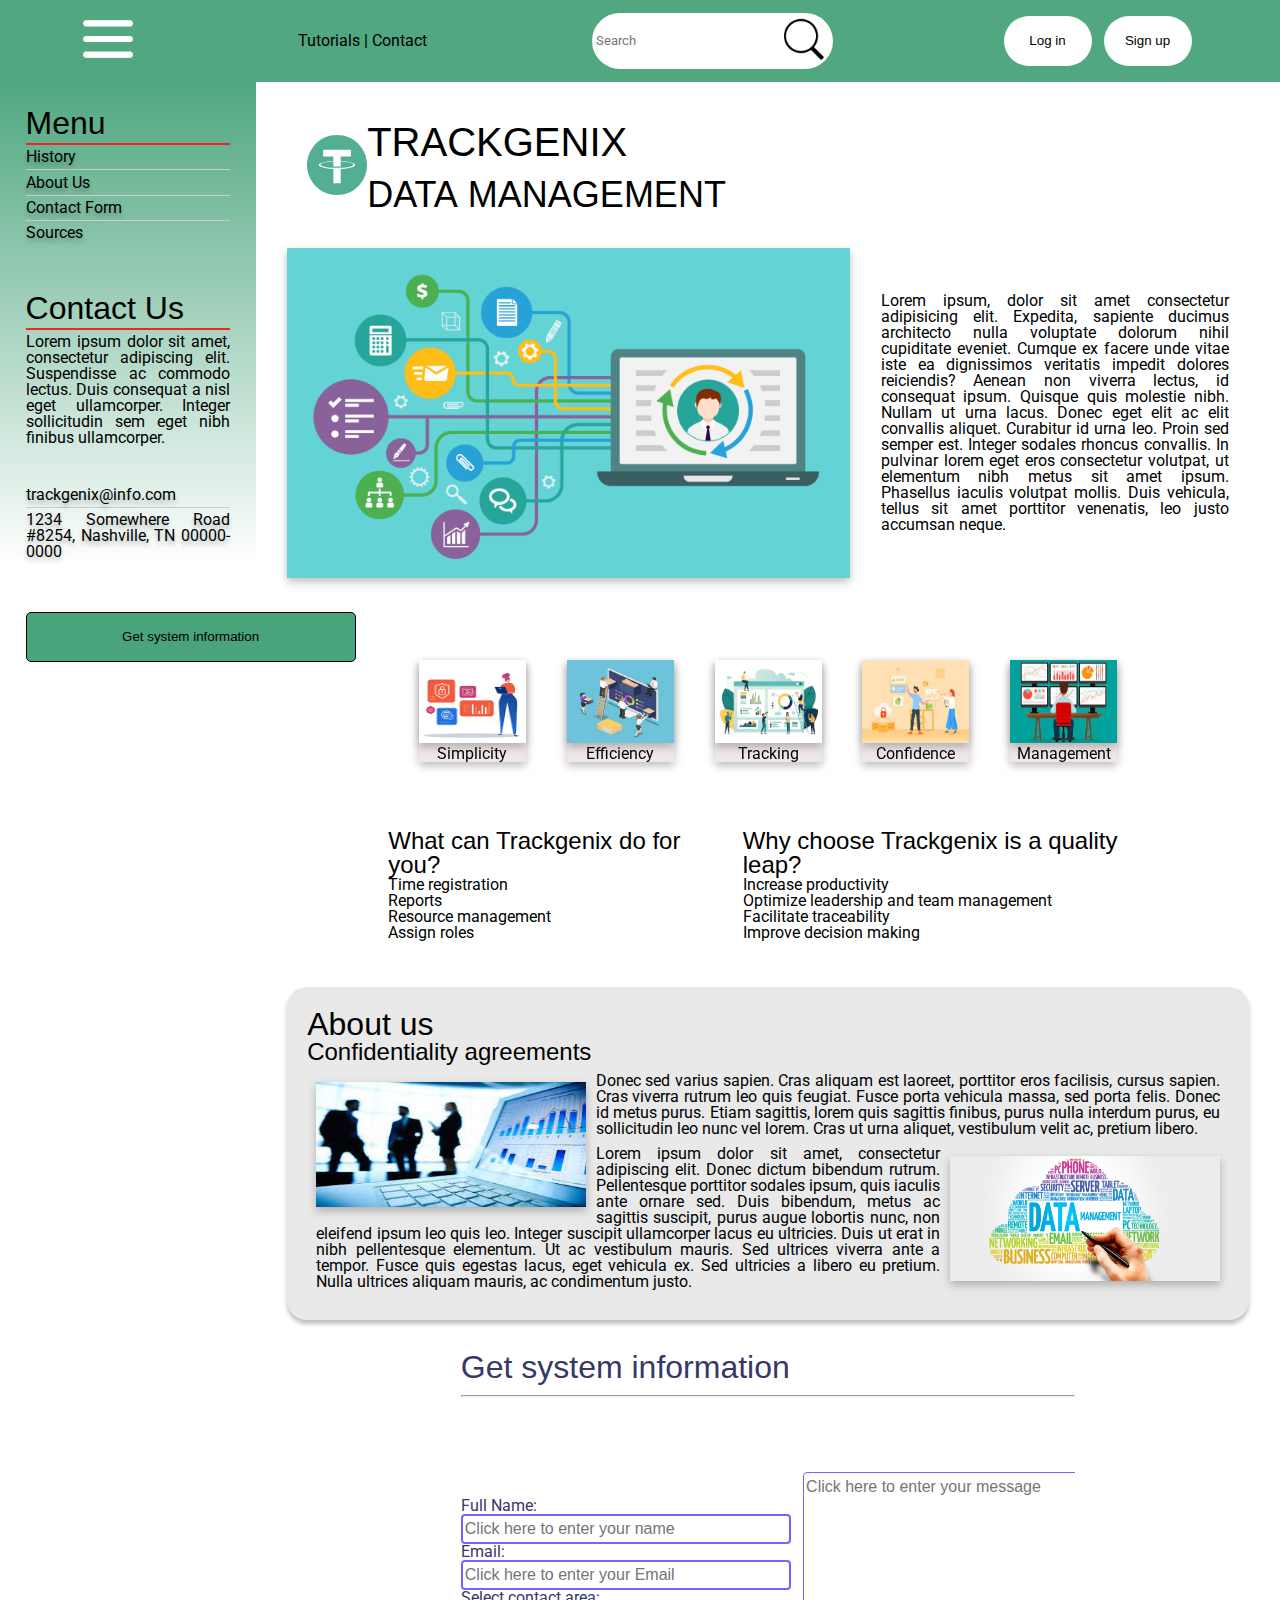
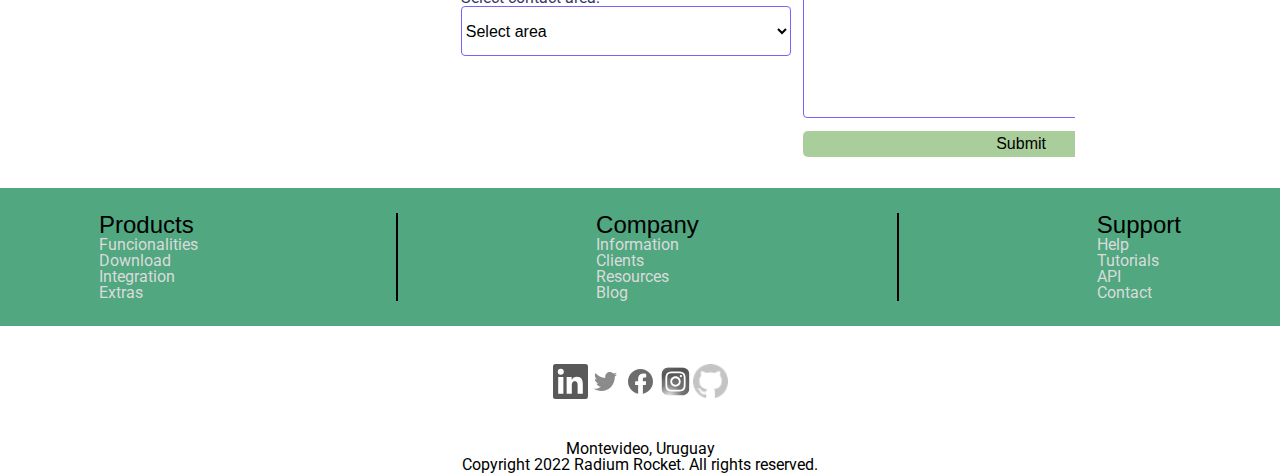
==== commit 5341251c: "BaSP-2022: Changed font to Roboto" ====
--- a/Semana-04/index.html
+++ b/Semana-04/index.html
@@ -7,6 +7,9 @@
         <title>Trackgenix | Home</title>
         <link rel="stylesheet" type="text/css" href="CSS/reset.css">
         <link rel="stylesheet" type="text/css" href="CSS/style.css">
+        <link rel="preconnect" href="https://fonts.googleapis.com">
+        <link rel="preconnect" href="https://fonts.gstatic.com" crossorigin>
+        <link href="https://fonts.googleapis.com/css2?family=Roboto&display=swap" rel="stylesheet"> 
         <link rel="icon" href="../images/favicon.ico">
     </head>
     <body>
--- a/Semana-04/CSS/style.css
+++ b/Semana-04/CSS/style.css
@@ -1,12 +1,8 @@
 body{
-    font: 100%/1.5 Helvetica, sans-serif;
+    font: 100%/1.5;
+    font-family: 'Roboto', sans-serif;
     padding: 0;
     margin: 0;
-    overflow-x:hidden;
-}
-
-body h4{
-    margin-bottom: 2%;
 }
 
 h1{
@@ -48,7 +44,12 @@
     height: auto;
 }
 
-header div input[type='image'], header form input[type='image']{
+input{
+    font-family: 'Roboto', sans-serif;
+}
+
+header div input[type='image'],
+header form input[type='image']{
     height: 50px;
     width: 50px;
 }
@@ -65,7 +66,7 @@
     justify-content: space-around;
     float: left;
     background: linear-gradient(#50A780,#fff 80%);
-    width: 400px;
+    width: 20%;
     height: auto;
     text-align: justify;
 }
@@ -117,6 +118,7 @@
     flex-direction: column;
     justify-content: space-between;
     align-items: center;
+    width: 80%;
 }
 
 footer{
@@ -201,7 +203,7 @@
 }
 
 .general p{
-    margin-right: 5%;
+    margin-right:5%;
     text-align: justify;
 }
 
@@ -349,7 +351,6 @@
     background-color: #50A780;
     width: 100%;
     padding: 25px 0%;
-    margin: 3% 0%;
 }
 
 .extras a{
@@ -366,7 +367,7 @@
     justify-content: center;
     align-items: center;
     width: 100%;
-    margin: 3%;
+    margin: 3%
 }
 
 .social-media img{
@@ -376,7 +377,12 @@
 }
 
 @media(max-width:768px){
-    aside , .system-information{
+    main{
+        width: 100%;
+    }
+
+    aside,
+    .system-information{
         display: none;
     }
 
@@ -406,6 +412,10 @@
         margin-top: 0%;
         width: 330px;
         height: 240px;
+    }
+
+    .general p{
+        margin-right: 3%;
     }
 
     .tablet-content{
@@ -465,7 +475,18 @@
 }
 
 @media(max-width:480px){
-    aside, .system-information, header nav, .search-field{
+    body{
+        overflow-x:hidden;
+    }
+
+    main{
+        width: 100%;
+    }
+
+    aside,
+    .system-information,
+    header nav,
+    .search-field{
         display: none;
     }
 
@@ -514,6 +535,7 @@
 
     .general p{
         flex:1;
+        margin: 0% 3%;
     }
 
     .tablet-content{
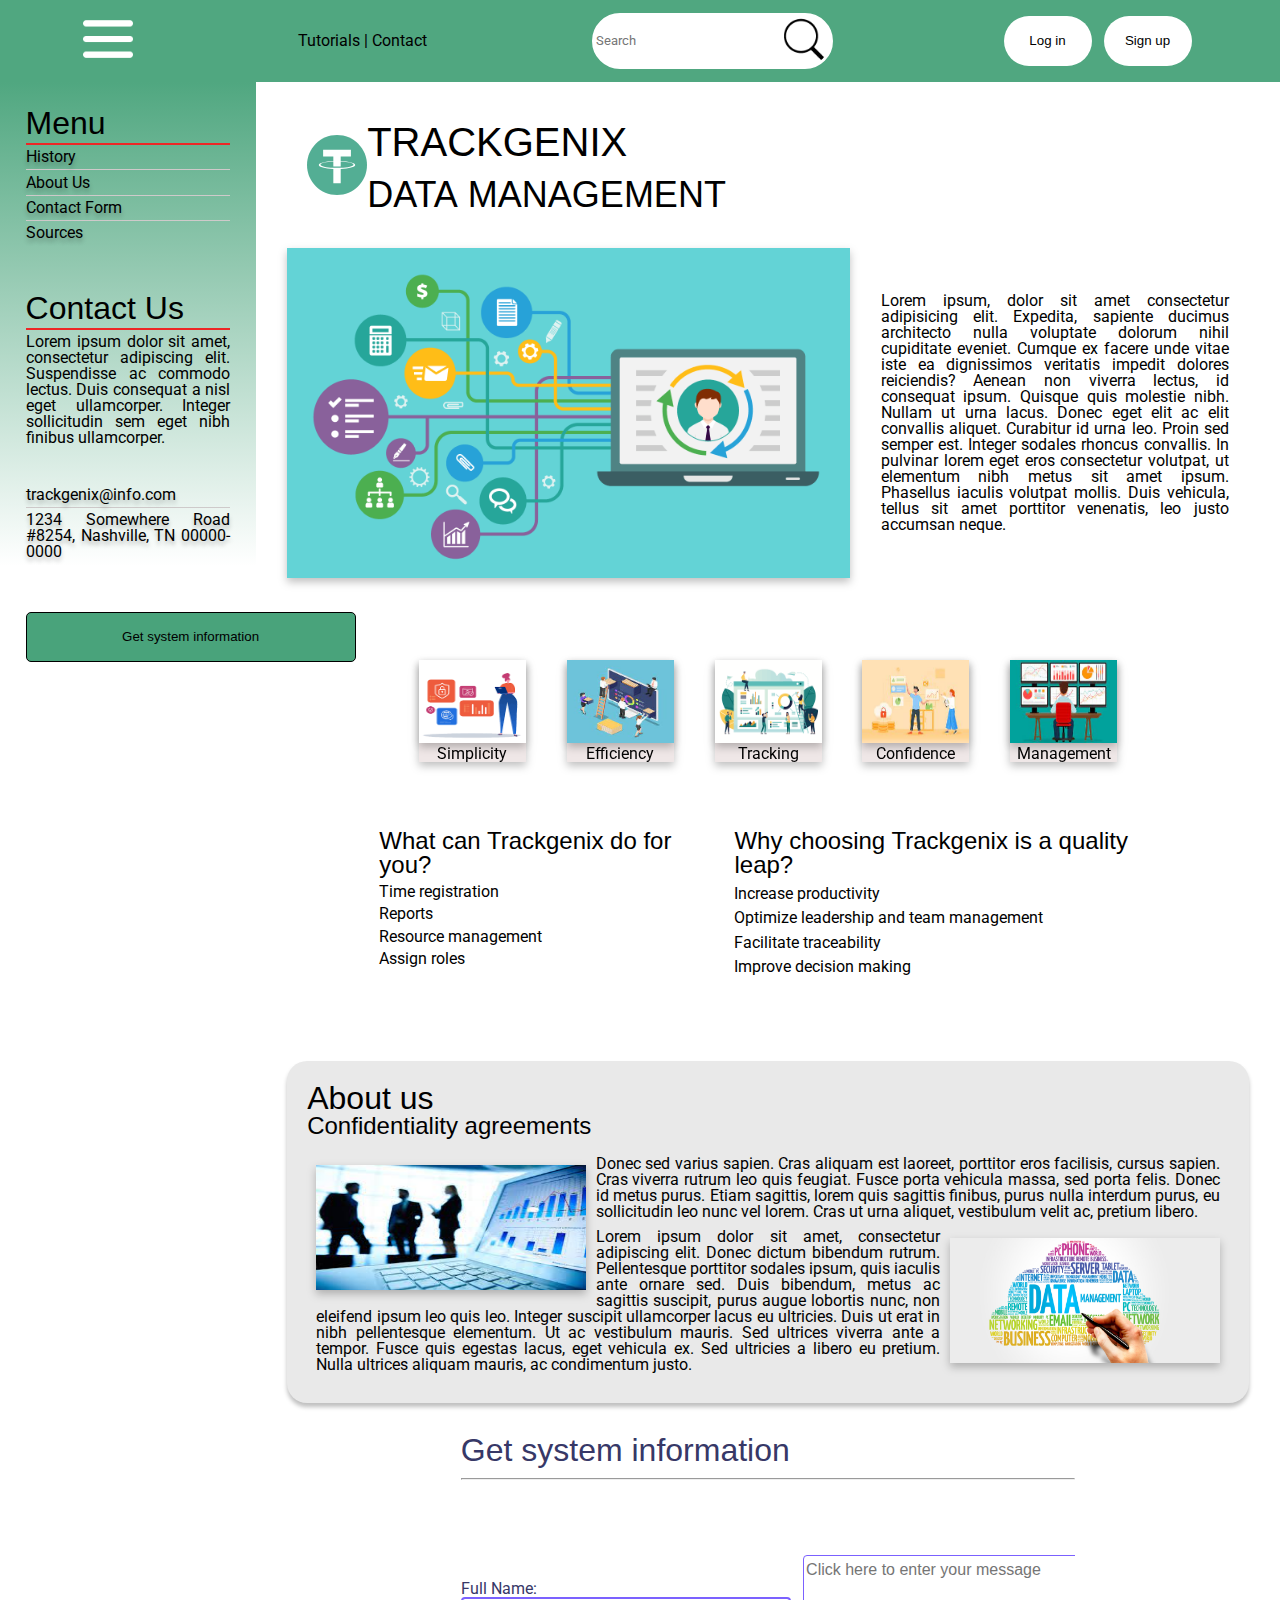
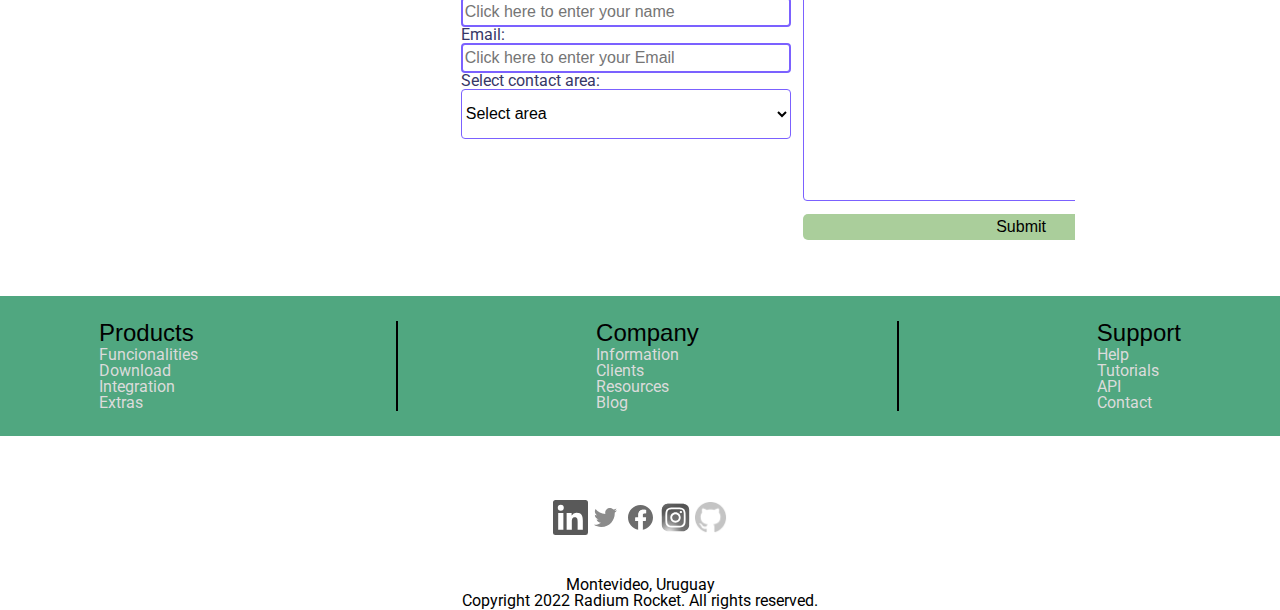
==== commit 24211c28: "BaSP-2022: Minor fixes" ====
--- a/Semana-04/index.html
+++ b/Semana-04/index.html
@@ -155,8 +155,8 @@
                             </li>
                         </ol>
                     </div>
-                    <div class="list" aria-label="Why choose Trackgenix is a quality leap?">
-                        <h4 aria-hidden="true">Why choose Trackgenix is a quality leap?</h4>
+                    <div class="list" aria-label="Why choosing Trackgenix is a quality leap?">
+                        <h4 aria-hidden="true">Why choosing Trackgenix is a quality leap?</h4>
                         <ol>
                             <li>
                                 <a href="/increase-productivity" alt="Visit article">Increase productivity</a>
@@ -207,9 +207,9 @@
                 <form aria-label="Form">
                     <div class="form-left" aria-label="Mandatory fields">
                         <label>Full Name:</label>
-                        <input type="text" name="fullName" placeholder="Click here to enter your name">
+                        <input required type="text" name="fullName" placeholder="Click here to enter your name">
                         <label>Email:</label>
-                        <input type="email" name="email" placeholder="Click here to enter your Email">
+                        <input required type="email" name="email" placeholder="Click here to enter your Email">
                         <label>Select contact area:</label>
                         <select required>
                             <option value="">Select area</option>
@@ -220,7 +220,7 @@
                         </select>
                     </div>
                     <div class="form-right" aria-label="Enter message and submit">
-                        <textarea name="message" placeholder="Click here to enter your message"></textarea>
+                        <textarea required name="message" placeholder="Click here to enter your message"></textarea>
                         <input type="submit" value="Submit">
                     </div>
                 </form>
--- a/Semana-04/CSS/style.css
+++ b/Semana-04/CSS/style.css
@@ -19,6 +19,7 @@
 
 h4{
     font: 150%/1 Helvetica, sans-serif, bold;
+    margin-bottom: 2%;
 }
 
 a{
@@ -221,6 +222,7 @@
     justify-content: center;
     align-self: center;
     text-align: center;
+    flex-wrap: wrap;
     filter: drop-shadow(0px 4px 4px rgba(0, 0, 0, 0.25));
     margin: 0% 3% 3% 3%;
     width: 100%;
@@ -246,6 +248,10 @@
 
 .know-more div{
     margin: 2%;
+}
+
+.know-more li{
+    margin: 2% 0%;
 }
 
 .about-us{
@@ -254,7 +260,7 @@
     text-align: justify;
     overflow: hidden;
     padding: 2%;
-    margin: 0% 3% 3% 3%;
+    margin: 3%;
     box-shadow: 0px 4px 4px rgba(0, 0, 0, 0.25);
 }
 
@@ -351,6 +357,7 @@
     background-color: #50A780;
     width: 100%;
     padding: 25px 0%;
+    margin: 2% 0%;
 }
 
 .extras a{
@@ -402,6 +409,7 @@
         justify-content: center;
         align-items: center;
     }
+    
     .general{
         display: flex;
         align-items: flex-start;
@@ -435,7 +443,6 @@
         align-self: center;
         text-align: center;
         order:2;
-        flex-wrap: wrap;
     }
 
     .spotlight figure:nth-child(1){
@@ -479,12 +486,6 @@
         overflow-x:hidden;
     }
 
-    main{
-        width: 100%;
-    }
-
-    aside,
-    .system-information,
     header nav,
     .search-field{
         display: none;
@@ -508,13 +509,6 @@
         order:2;
     }
 
-    .logo{
-        display: flex;
-        flex-direction: row;
-        justify-content: center;
-        align-items: center;
-    }
-
     .logo img{
         margin:0%;
     }
@@ -536,6 +530,7 @@
     .general p{
         flex:1;
         margin: 0% 3%;
+        
     }
 
     .tablet-content{
@@ -548,7 +543,6 @@
     .spotlight{
         display: flex;
         justify-content: space-around;
-        flex-wrap: wrap;
     }
 
     .spotlight figure{
@@ -576,7 +570,6 @@
     }
 
     .know-more{
-        flex-wrap: wrap;
         text-align: center;
     }
 
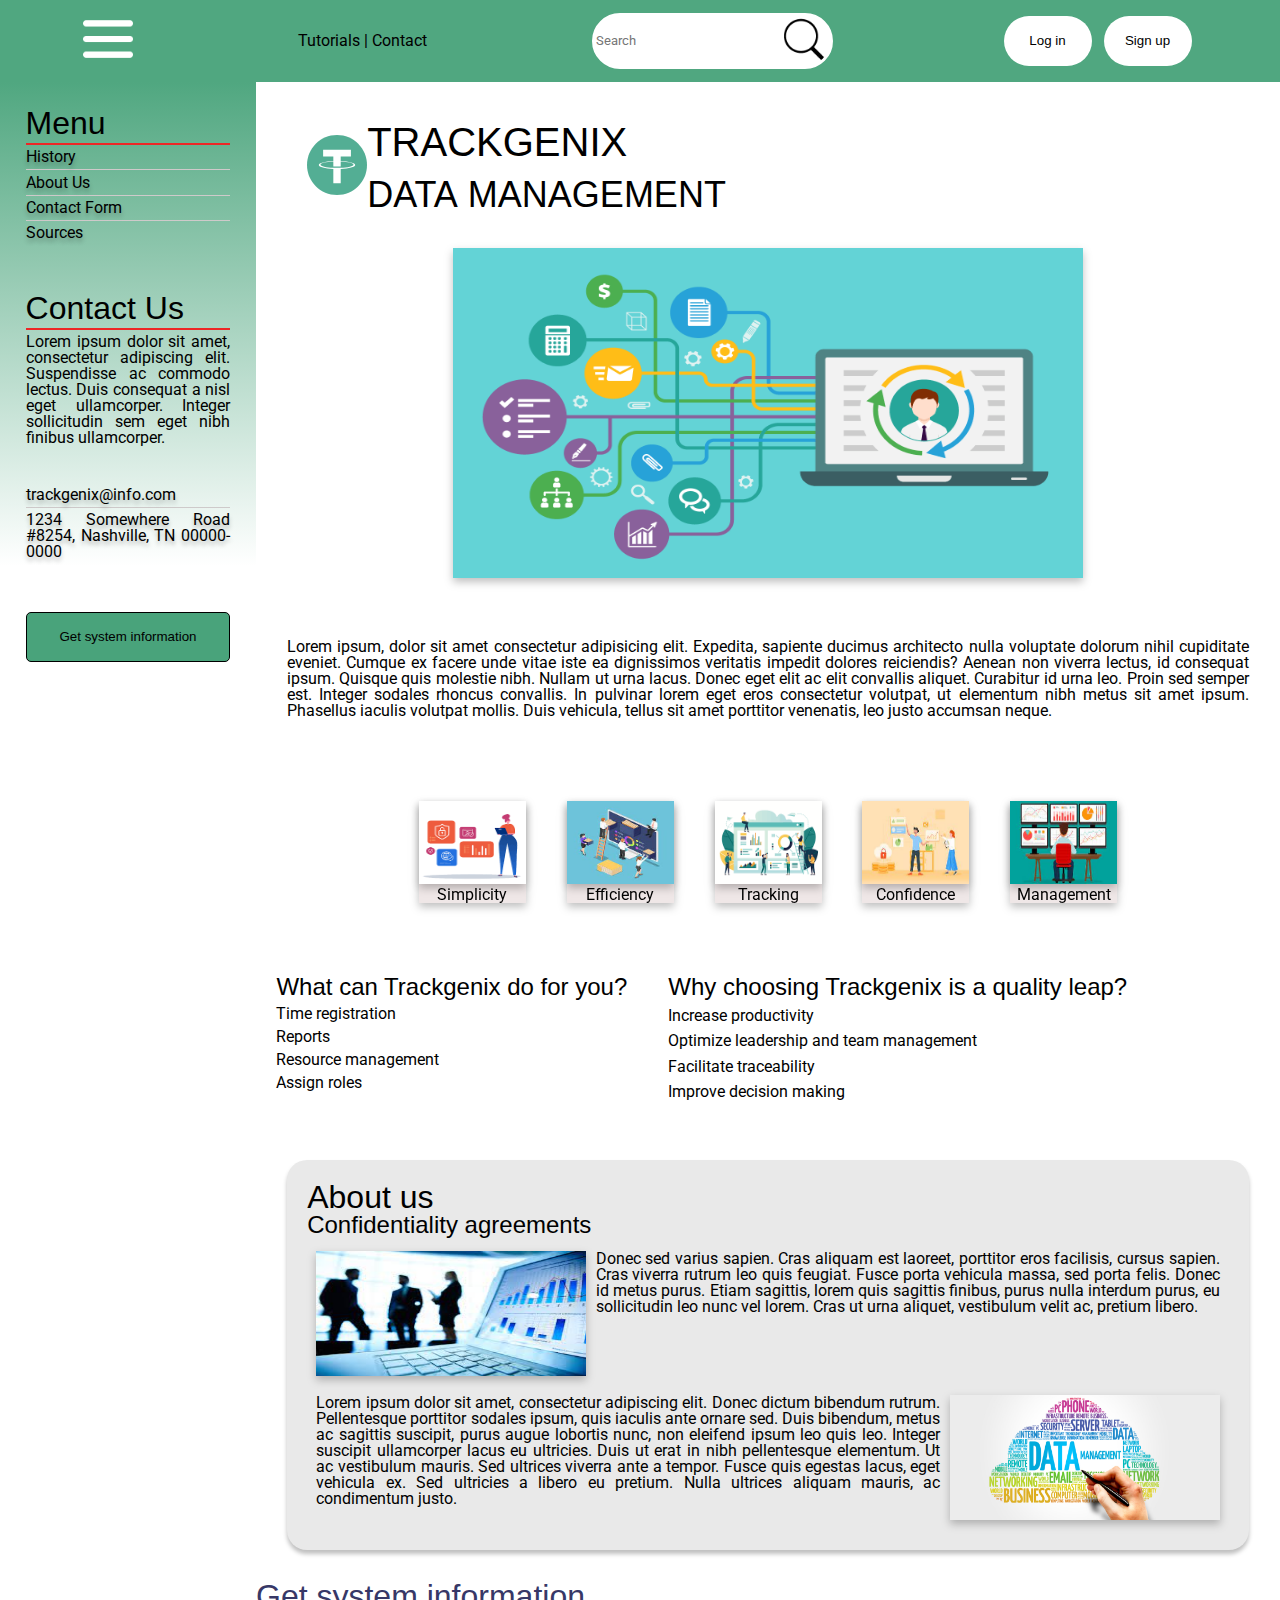
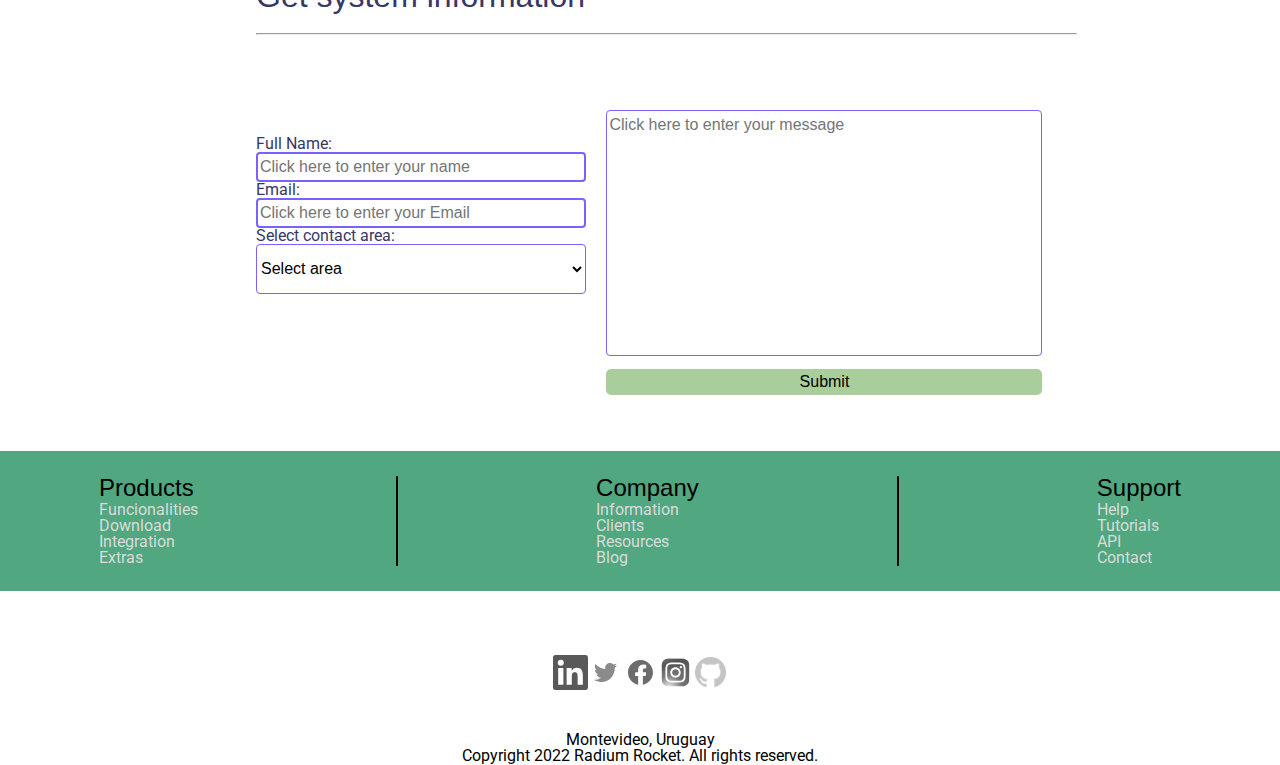
==== commit 26886622: "BaSP-2022: Minor fixes" ====
--- a/Semana-04/index.html
+++ b/Semana-04/index.html
@@ -18,9 +18,7 @@
                 <input type="image" src="../images/burguer-button.png" alt="open menu"/>
             </div>
             <nav aria-label="Navigation">
-                <a href="/tutorials">Tutorials</a>
-                <text aria-hidden="true">|</text>
-                <a href="/contact">Contact</a>
+                <a href="/tutorials">Tutorials</a>&nbsp;|&nbsp;<a href="/contact">Contact</a>
             </nav>
             <form class="search-bar" aria-label="Search">
                 <input type="text" placeholder="Search" class="search-field" aria-label="Search bar">
--- a/Semana-04/CSS/style.css
+++ b/Semana-04/CSS/style.css
@@ -76,42 +76,42 @@
     padding: 10%;
 }
 
+aside hr{
+    background-color: #ED2626;
+    border: none;
+    height: 2px;
+    margin: 2% 0% 2% 0%;
+}
+
+aside nav{
+    text-shadow: 0px 4px 4px rgba(0, 0, 0, 0.25);
+}
+
+aside nav hr{
+    background-color: #CECACA;
+    border: none;
+    height: 1px;
+}
+
+aside address{
+    margin-top: 20%;
+    text-shadow: 0px 4px 4px rgba(0, 0, 0, 0.25);
+}
+
+aside address hr{
+    background-color: #CECACA;
+    border: none;
+    height: 1px;
+}
+
 aside div button{
     border-radius: 5px;
     background-color: #49A37B;
     border-color: #000;
     border-style: solid;
     border-width: 1px;
-    width: 330px;
+    width: 100%;
     height: 50px;
-}
-
-aside hr{
-    background-color: #ED2626;
-    border: none;
-    height: 2px;
-    margin: 2% 0% 2% 0%;
-}
-
-aside nav{
-    text-shadow: 0px 4px 4px rgba(0, 0, 0, 0.25);
-}
-
-aside nav hr{
-    background-color: #CECACA;
-    border: none;
-    height: 1px;
-}
-
-aside address{
-    margin-top: 20%;
-    text-shadow: 0px 4px 4px rgba(0, 0, 0, 0.25);
-}
-
-aside address hr{
-    background-color: #CECACA;
-    border: none;
-    height: 1px;
 }
 
 main{
@@ -131,6 +131,8 @@
 }
 
 .container{
+    display: flex;
+    flex-wrap: wrap;
     overflow: hidden;
 }
 
@@ -204,7 +206,7 @@
 }
 
 .general p{
-    margin-right:5%;
+    margin:3%;
     text-align: justify;
 }
 
@@ -222,7 +224,6 @@
     justify-content: center;
     align-self: center;
     text-align: center;
-    flex-wrap: wrap;
     filter: drop-shadow(0px 4px 4px rgba(0, 0, 0, 0.25));
     margin: 0% 3% 3% 3%;
     width: 100%;
@@ -240,10 +241,7 @@
 }
 
 .know-more{
-    display: flex;
-    justify-content: center;
-    align-self: center;
-    margin: 0% 3% 3% 3%;
+    width: 100%;
 }
 
 .know-more div{
@@ -285,21 +283,21 @@
  }
 
 .system-information{
-    display: flex;
-    flex-direction: column;
     color: #373867;
     margin: 0% 3% 3% 3%;
-    width: 60%
+    width: 100%;
 }
 
 .system-information hr{
     margin: 2% 0% 0% 0%;
+    width: 80%;
 }
 
 .system-information form{
     display: flex;
     flex-direction: row;
     align-items: center;
+    width: 100%;
 }
 
 .form-left{
@@ -422,10 +420,6 @@
         height: 240px;
     }
 
-    .general p{
-        margin-right: 3%;
-    }
-
     .tablet-content{
         display: flex;
         flex-direction: row;
@@ -433,7 +427,7 @@
         align-items: center;
     }
     .know-more{
-        flex-wrap: wrap;
+        margin: 3%;
     }
 
     .spotlight{
@@ -447,27 +441,27 @@
 
     .spotlight figure:nth-child(1){
         display: flex;
+        order: 3;
+    }
+
+    .spotlight figure:nth-child(2){
+        display: flex;
         order: 5;
     }
 
-    .spotlight figure:nth-child(2){
+    .spotlight figure:nth-child(3){
         display: flex;
         order: 1;
     }
 
-    .spotlight figure:nth-child(3){
+    .spotlight figure:nth-child(4){
         display: flex;
         order: 4;
     }
 
-    .spotlight figure:nth-child(4){
+    .spotlight figure:nth-child(5){
         display: flex;
         order: 2;
-    }
-
-    .spotlight figure:nth-child(5){
-        display: flex;
-        order: 3;
     }
 
     .about-us-img1{
@@ -528,9 +522,7 @@
     }
 
     .general p{
-        flex:1;
-        margin: 0% 3%;
-        
+        flex:1; 
     }
 
     .tablet-content{
@@ -570,6 +562,8 @@
     }
 
     .know-more{
+        display: flex;
+        flex-direction: column;
         text-align: center;
     }
 
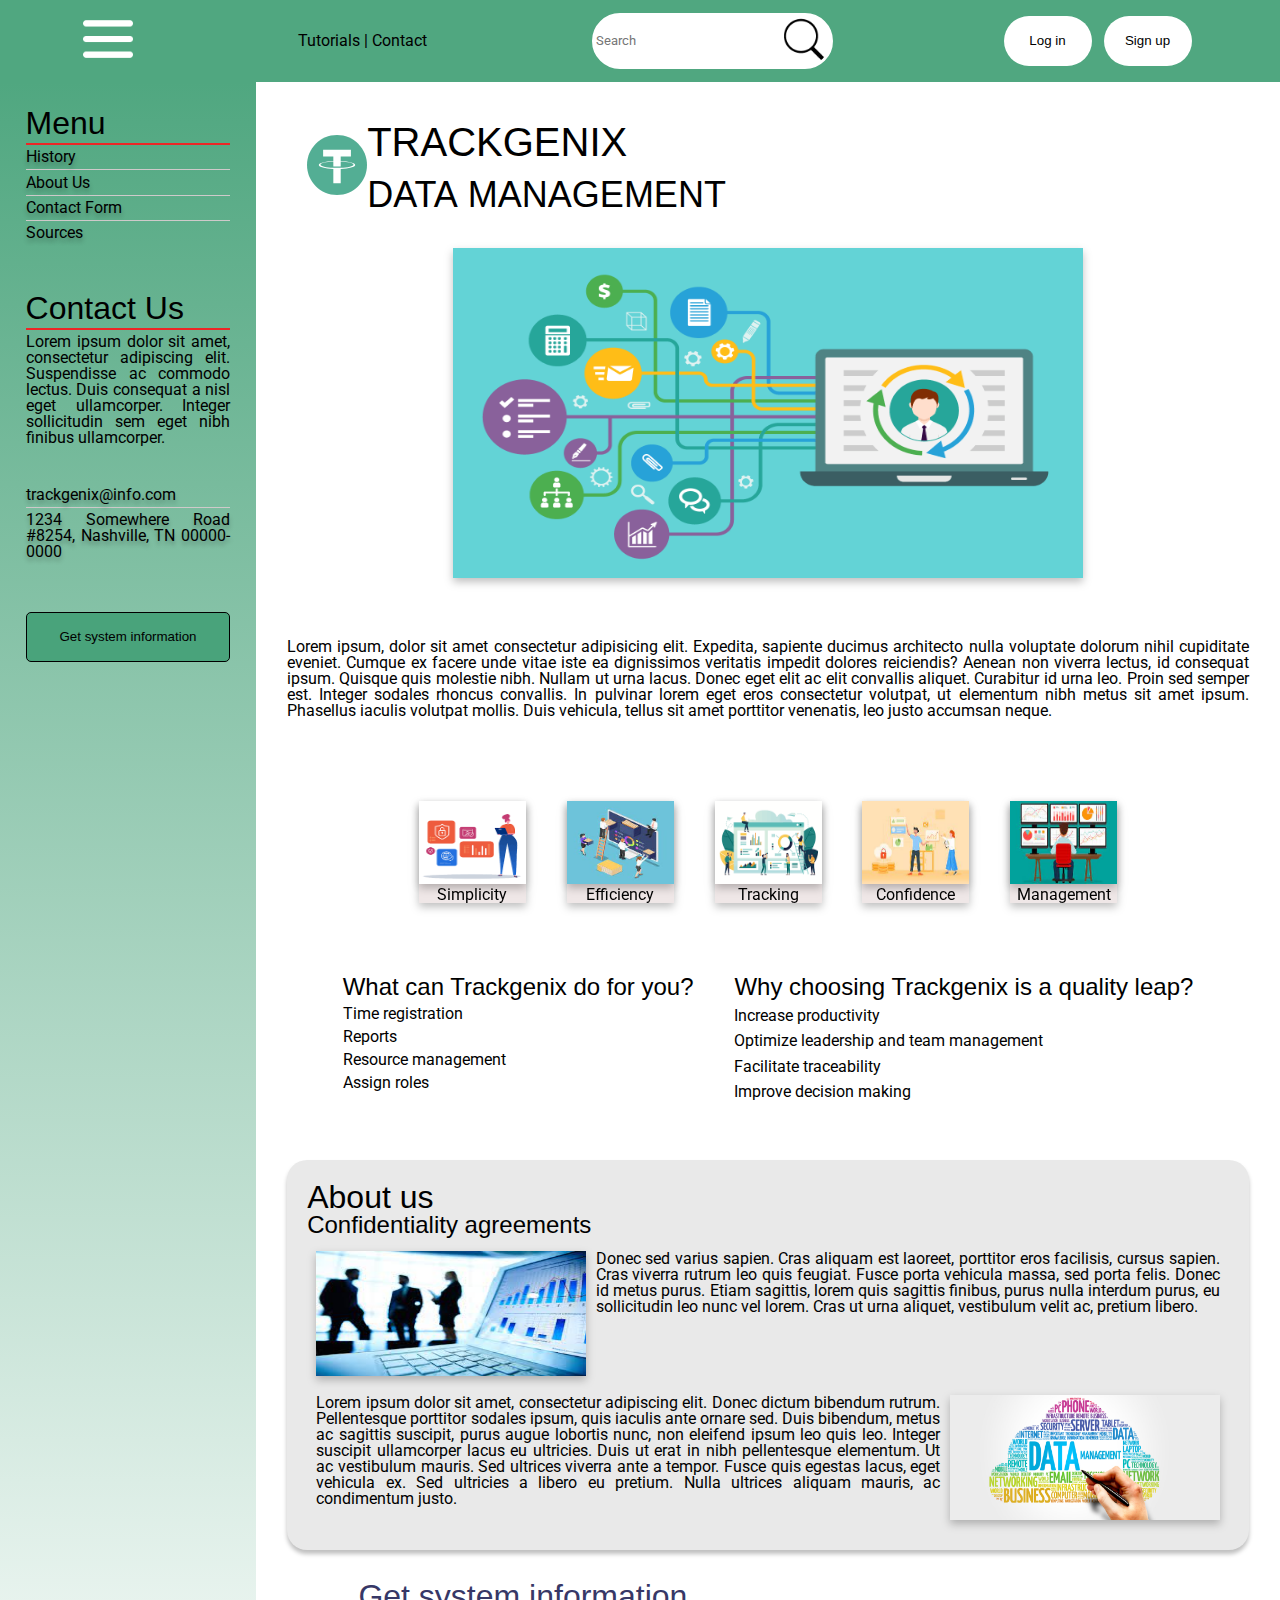
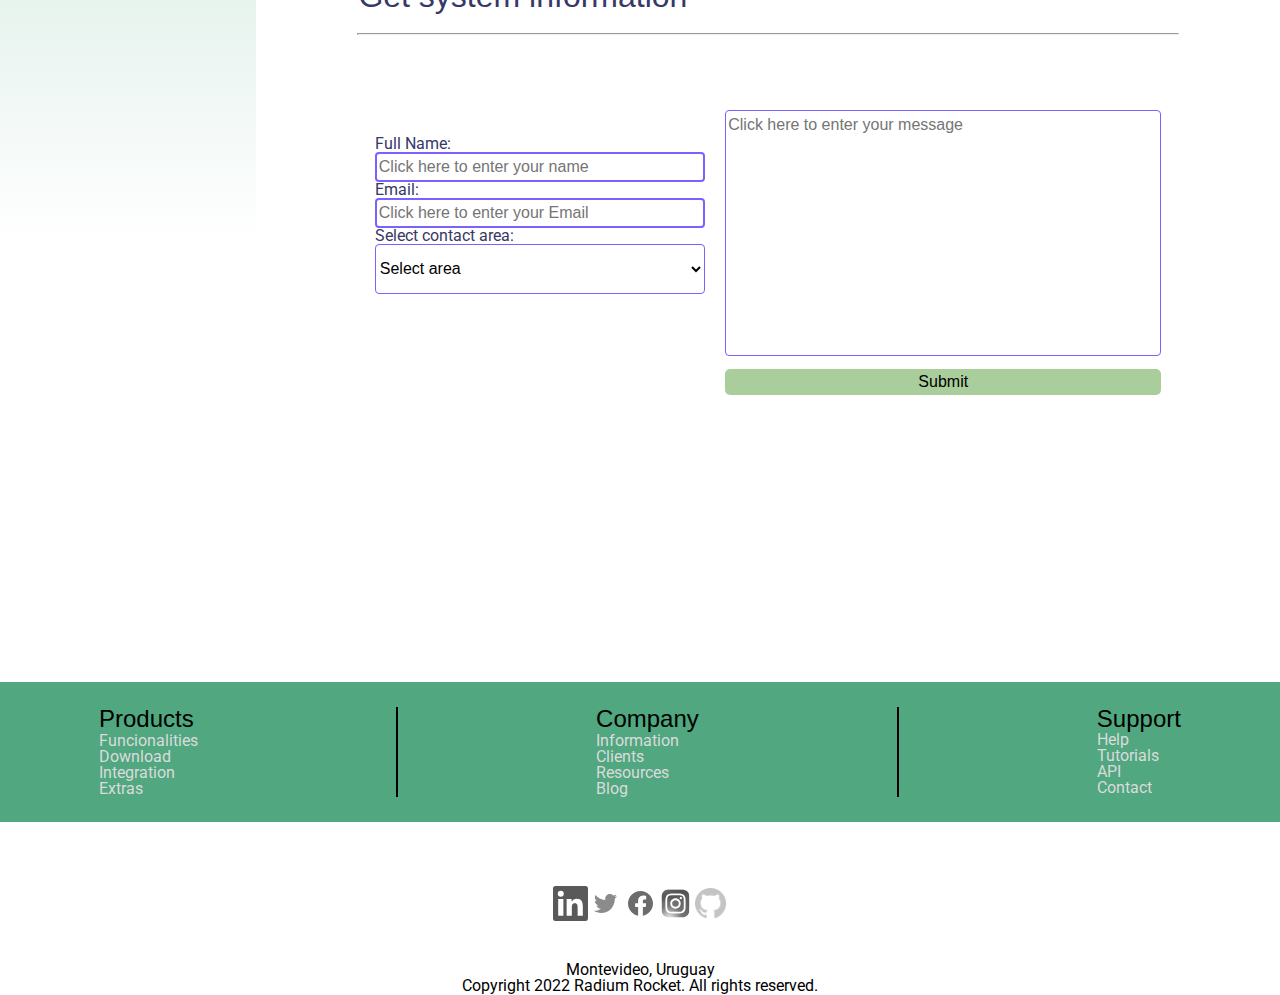
==== commit 5b22a6bb: "BaSP-2022-W4: Corrections" ====
--- a/Semana-04/index.html
+++ b/Semana-04/index.html
@@ -6,7 +6,10 @@
         <meta name="viewport" content="width=device-width, initial-scale=1.0">
         <title>Trackgenix | Home</title>
         <link rel="stylesheet" type="text/css" href="CSS/reset.css">
-        <link rel="stylesheet" type="text/css" href="CSS/style.css">
+        <link rel="stylesheet" type="text/css" href="CSS/header.css">
+        <link rel="stylesheet" type="text/css" href="CSS/aside.css">
+        <link rel="stylesheet" type="text/css" href="CSS/main.css">
+        <link rel="stylesheet" type="text/css" href="CSS/footer.css">
         <link rel="preconnect" href="https://fonts.googleapis.com">
         <link rel="preconnect" href="https://fonts.gstatic.com" crossorigin>
         <link href="https://fonts.googleapis.com/css2?family=Roboto&display=swap" rel="stylesheet"> 
@@ -180,21 +183,21 @@
                 <div aria-label="Confidentiality agreements">
                     <img src="../images/about-us-1.jpg" alt="" class="about-us-img1">
                     <p>
-                        Donec sed varius sapien. Cras aliquam est laoreet, porttitor eros facilisis, cursus sapien. 
-                        Cras viverra rutrum leo quis feugiat. Fusce porta vehicula massa, sed porta felis. Donec id metus purus. 
-                        Etiam sagittis, lorem quis sagittis finibus, purus nulla interdum purus, eu sollicitudin leo nunc vel lorem. 
+                        Donec sed varius sapien. Cras aliquam est laoreet, porttitor eros facilisis, cursus sapien.
+                        Cras viverra rutrum leo quis feugiat. Fusce porta vehicula massa, sed porta felis. Donec id metus purus.
+                        Etiam sagittis, lorem quis sagittis finibus, purus nulla interdum purus, eu sollicitudin leo nunc vel lorem.
                         Cras ut urna aliquet, vestibulum velit ac, pretium libero.
                     </p>
                 </div>
                 <div aria-label="Continuation">
                     <img src="../images/about-us-2.jpg" alt="" class="about-us-img2">
                     <p>
-                        Lorem ipsum dolor sit amet, consectetur adipiscing elit. Donec dictum bibendum rutrum. 
-                        Pellentesque porttitor sodales ipsum, quis iaculis ante ornare sed. Duis bibendum, 
-                        metus ac sagittis suscipit, purus augue lobortis nunc, non eleifend ipsum leo quis leo. 
-                        Integer suscipit ullamcorper lacus eu ultricies. Duis ut erat in nibh pellentesque elementum. 
-                        Ut ac vestibulum mauris. Sed ultrices viverra ante a tempor. Fusce quis egestas lacus, 
-                        eget vehicula ex. Sed ultricies a libero eu pretium. Nulla ultrices aliquam mauris, 
+                        Lorem ipsum dolor sit amet, consectetur adipiscing elit. Donec dictum bibendum rutrum.
+                        Pellentesque porttitor sodales ipsum, quis iaculis ante ornare sed. Duis bibendum,
+                        metus ac sagittis suscipit, purus augue lobortis nunc, non eleifend ipsum leo quis leo.
+                        Integer suscipit ullamcorper lacus eu ultricies. Duis ut erat in nibh pellentesque elementum.
+                        Ut ac vestibulum mauris. Sed ultrices viverra ante a tempor. Fusce quis egestas lacus,
+                        eget vehicula ex. Sed ultricies a libero eu pretium. Nulla ultrices aliquam mauris,
                         ac condimentum justo. 
                     </p>
                 </div>
@@ -279,7 +282,7 @@
                 </ol>
             </div>
         </section>
-        <footer aria-label="Footer">     
+        <footer aria-label="Footer">
             <div class="container social-media" aria-label="Our social media">
                 <a href="https://www.linkedin.com/trackgenix" target="_blank"><img src="../images/linkedin-logo.svg" alt="visit our linkedin"/></a>
                 <a href="https://www.twitter.com/trackgenix" target="_blank"><img src="../images/twitter-logo.svg" alt="visit our twitter"/></a>
@@ -289,12 +292,12 @@
             </div>
             <div class="footer-address" aria-label="Copyright">
                 <address>
-                        <p>
-                            Montevideo, Uruguay
-                        </p>
-                        <p>
-                            Copyright 2022 Radium Rocket. All rights reserved.
-                        </p>
+                    <p>
+                        Montevideo, Uruguay
+                    </p>
+                    <p>
+                        Copyright 2022 Radium Rocket. All rights reserved.
+                    </p>
                 </address>
             </div>
         </footer>
--- a/Semana-04/CSS/header.css
+++ b/Semana-04/CSS/header.css
@@ -0,0 +1,106 @@
+body{
+    font: 100%/1.5;
+    font-family: 'Roboto', sans-serif;
+    padding: 0;
+    margin: 0;
+}
+
+h1{
+    font: 250%/1.5 Helvetica, sans-serif, bolder;
+}
+
+h2{
+    font: 225%/1.25 Helvetica, sans-serif, bolder;
+}
+
+h3{
+    font: 200%/1 Helvetica, sans-serif, bold;
+}
+
+h4{
+    font: 150%/1 Helvetica, sans-serif, bold;
+    margin-bottom: 2%;
+}
+
+a{
+    color: #000;
+    text-decoration: none;
+}
+
+a:hover{
+    background-color: #808080;
+}
+
+button:hover{
+    background-color: #808080;
+}
+
+header{
+    background-color: #50A780;
+    display: flex;
+    flex-direction: row;
+    justify-content: space-around;
+    align-items: center;
+    width: 100%;
+    height: auto;
+}
+
+input{
+    font-family: 'Roboto', sans-serif;
+}
+
+header div input[type='image'],
+header form input[type='image']{
+    height: 50px;
+    width: 50px;
+}
+
+header div button{
+    border-radius: 200px;
+    background-color: #fff;
+    border-style: none;
+}
+
+.container{
+    display: flex;
+    flex-wrap: wrap;
+    overflow: hidden;
+}
+
+.burguer-btn input{
+    filter: invert(100%);
+}
+
+.search-bar{
+    display: flex;
+    justify-content: center;
+    align-items: center;
+    margin: 1% 0%;
+}
+
+.search-field{
+    background: #fff;
+    border-style: solid;
+    border-color: #fff;
+    border-radius: 200px 0 0 200px;
+    height: 50px;
+}
+
+.search-submit{
+    background: #fff;
+    border-style: solid;
+    border-color: #fff;
+    border-radius: 0 200px 200px 0;
+    height: 50px;
+}
+
+.access{
+    display: flex;
+    justify-content: center;
+}
+
+.access button{
+    width: 100px;
+    height: 50px;
+    margin: 0% 3%;
+}
--- a/Semana-04/CSS/aside.css
+++ b/Semana-04/CSS/aside.css
@@ -0,0 +1,52 @@
+aside{
+    display: flex;
+    flex-direction: column;
+    justify-content: flex-start;
+    float: left;
+    background: linear-gradient(#50A780,#fff 80%);
+    width: 20%;
+    height: 2200px;
+    text-align: justify;
+}
+
+aside div{
+    padding: 10%;
+}
+
+aside hr{
+    background-color: #ED2626;
+    border: none;
+    height: 2px;
+    margin: 2% 0%;
+}
+
+aside nav{
+    text-shadow: 0px 4px 4px rgba(0, 0, 0, 0.25);
+}
+
+aside nav hr{
+    background-color: #CECACA;
+    border: none;
+    height: 1px;
+}
+
+aside address{
+    margin-top: 20%;
+    text-shadow: 0px 4px 4px rgba(0, 0, 0, 0.25);
+}
+
+aside address hr{
+    background-color: #CECACA;
+    border: none;
+    height: 1px;
+}
+
+aside div button{
+    border-radius: 5px;
+    background-color: #49A37B;
+    border-color: #000;
+    border-style: solid;
+    border-width: 1px;
+    width: 100%;
+    height: 50px;
+}
--- a/Semana-04/CSS/main.css
+++ b/Semana-04/CSS/main.css
@@ -0,0 +1,406 @@
+main{
+    display: flex;
+    flex-direction: column;
+    justify-content: space-between;
+    align-items: center;
+    width: 80%;
+}
+
+.logo{
+    display: flex;
+    flex-direction: row;
+    justify-content: flex-start;
+    width: 100%;
+    margin-top: 3%;
+}
+
+.logo img{
+    align-self: center;
+    width: 60px;
+    height: 60px;
+    margin-left: 5%;
+}
+
+.general{
+    display: flex;
+    flex-direction: row;
+    justify-content: space-around;
+    align-items: center;
+    margin: 0% 3% 3% 3%;
+    width: 100%;
+}
+
+.general img{
+    width: 630px;
+    height: 330px;
+    margin: 3%;
+    filter: drop-shadow(0px 4px 4px rgba(0, 0, 0, 0.25));
+}
+
+.general p{
+    margin:3%;
+    text-align: justify;
+}
+
+.tablet-content{
+    display: flex;
+    flex-direction: column;
+    justify-content: space-between;
+    align-items: center;
+    width: 100%;
+}
+
+.spotlight{
+    display: flex;
+    flex-direction: row;
+    justify-content: center;
+    align-self: center;
+    text-align: center;
+    filter: drop-shadow(0px 4px 4px rgba(0, 0, 0, 0.25));
+    margin: 0% 3% 3% 3%;
+    width: 100%;
+}
+
+.spotlight figure{
+    background-color: #EFE7E7;
+    margin: 2%;
+}
+
+.spotlight img{
+    width: 107px;
+    height: 83px;
+    filter: drop-shadow(0px 4px 4px rgba(0, 0, 0, 0.25));
+}
+
+.know-more{
+    display: flex;
+    flex-direction: row;
+    justify-content: center;
+    width: 100%;
+}
+
+.know-more div{
+    margin: 2%;
+}
+
+.know-more li{
+    margin: 2% 0%;
+}
+
+.about-us{
+    background-color: #E9E9E9;
+    border-radius: 20px;
+    text-align: justify;
+    overflow: hidden;
+    padding: 2%;
+    margin: 3%;
+    box-shadow: 0px 4px 4px rgba(0, 0, 0, 0.25);
+}
+
+.about-us-img1{
+    float: left;
+    filter: drop-shadow(0px 4px 4px rgba(0, 0, 0, 0.25));
+    margin: 1%;
+    width: 270px;
+    height: 125px;
+}
+
+.about-us-img2{
+    float: right;
+    filter: drop-shadow(0px 4px 4px rgba(0, 0, 0, 0.25));
+    margin: 1%;
+    width: 270px;
+    height: 125px;
+}
+
+ .about-us p{
+    margin: 1%;
+ }
+
+.system-information{
+    display: flex;
+    flex-direction: column;
+    align-items: center;
+    color: #373867;
+    margin: 0% 3% 3% 3%;
+    width: 100%;
+}
+
+.system-information h3{
+    flex-direction: row;
+    align-self: flex-start;
+    margin-left: 10%;
+    width: 80%;
+}
+
+.system-information hr{
+    margin: 2% 0% 0% 0%;
+    width: 80%;
+}
+
+.system-information form{
+    display: flex;
+    flex-direction: row;
+    justify-content: center;
+    align-items: center;
+    width: 100%;
+}
+
+.form-left{
+    display: flex;
+    flex-direction: column;
+    margin-right: 1%;
+}
+
+.form-right{
+    display: flex;
+    flex-direction: column;
+    margin-left: 1%;
+}
+
+.system-information input{
+    border-color: #7B61FF;
+    border-style: solid;
+    border-radius: 4px;
+    font: 100%/1.5 Helvetica, sans-serif;
+}
+
+.system-information select{
+    border-color: #7B61FF;
+    border-radius: 4px;
+    background-color: #fff;
+    border-style: solid;
+    font: 100%/1.5 Helvetica, sans-serif;
+    width: 330px;
+    height: 50px;
+}
+
+.system-information textarea{
+    border-color: #7B61FF;
+    border-style: solid;
+    border-radius: 4px;
+    font: 100%/1.5 Helvetica, sans-serif;
+    width: 430px;
+    height: 240px;
+    margin-top: 75px;
+}
+
+.system-information input[type=submit]{
+    background-color: #AACE9B;
+    border-style: none;
+    border-radius: 5px;
+    font: 100%/1.5 Helvetica, sans-serif;
+    margin-top: 3%;
+}
+
+.extras{
+    display: flex;
+    flex-direction: row;
+    justify-content: space-around;
+    align-self: center;
+    background-color: #50A780;
+    width: 100%;
+    padding: 25px 0%;
+    margin: 2% 0%;
+}
+
+@media(max-width:768px){
+    main{
+        width: 100%;
+    }
+
+    aside,
+    .system-information{
+        display: none;
+    }
+
+    .search-field{
+        width: 250px;
+        height: 50px;
+    }
+    
+    .search-submit{
+        width: 50px;
+        height: 50px;
+    }
+
+    .logo{
+        display: flex;
+        flex-direction: row;
+        justify-content: center;
+        align-items: center;
+    }
+    
+    .general{
+        display: flex;
+        align-items: flex-start;
+        margin-top:3%;
+    }
+
+    .general img{
+        margin-top: 0%;
+        width: 330px;
+        height: 240px;
+    }
+
+    .tablet-content{
+        display: flex;
+        flex-direction: row;
+        justify-content: space-between;
+        align-items: center;
+    }
+    .know-more{
+        margin: 3%;
+    }
+
+    .spotlight{
+        display: flex;
+        flex-direction: row;
+        justify-content: space-between;
+        align-self: center;
+        text-align: center;
+        order:2;
+    }
+
+    .spotlight figure:nth-child(1){
+        display: flex;
+        order: 3;
+    }
+
+    .spotlight figure:nth-child(2){
+        display: flex;
+        order: 5;
+    }
+
+    .spotlight figure:nth-child(3){
+        display: flex;
+        order: 1;
+    }
+
+    .spotlight figure:nth-child(4){
+        display: flex;
+        order: 4;
+    }
+
+    .spotlight figure:nth-child(5){
+        display: flex;
+        order: 2;
+    }
+
+    .about-us-img1{
+        width: 130px;
+        height: 100px;
+    }
+
+    .about-us-img2{
+        width: 250px;
+        height: 100px;
+    }
+}
+
+@media(max-width:480px){
+    body{
+        overflow-x:hidden;
+    }
+
+    header nav,
+    .search-field{
+        display: none;
+    }
+
+    .burguer-btn{
+        order:1;
+    }
+
+    .search-bar{
+        order:3;
+    }
+
+    .search-submit{
+        background-color: transparent;
+        border-style: hidden;
+        filter: invert(100%);
+    }
+    
+    .access{
+        order:2;
+    }
+
+    .logo img{
+        margin:0%;
+    }
+
+    .general{
+        display: flex;
+        flex-direction: column;
+        justify-content: space-between;
+        align-items: center;
+        text-align: center;
+    }
+
+    .general img{
+        width: 330px;
+        height: 240px;
+        flex:1;
+    }
+
+    .general p{
+        flex:1; 
+    }
+
+    .tablet-content{
+        display: flex;
+        flex-direction: column-reverse;
+        justify-content: space-between;
+        align-items: center;
+    }
+
+    .spotlight{
+        display: flex;
+        justify-content: space-around;
+    }
+
+    .spotlight figure{
+        margin: 2%;
+    }
+
+    .spotlight figure:nth-child(1){
+        order: 5;
+    }
+
+    .spotlight figure:nth-child(2){
+        order: 1;
+    }
+
+    .spotlight figure:nth-child(3){
+        order: 4;
+    }
+
+    .spotlight figure:nth-child(4){
+        order: 2;
+    }
+
+    .spotlight figure:nth-child(5){
+        order: 3;
+    }
+
+    .know-more{
+        display: flex;
+        flex-direction: column;
+        text-align: center;
+    }
+
+    .about-us-img1{
+        width: 130px;
+        height: 100px;
+    }
+
+    .about-us-img2{
+        width: 250px;
+        height: 100px;
+    }
+    .social-media img{
+        width: 30px;
+        height: 30px;
+    }
+}--- a/Semana-04/CSS/footer.css
+++ b/Semana-04/CSS/footer.css
@@ -0,0 +1,41 @@
+footer{
+    display: flex;
+    flex-direction: column;
+    justify-content: space-between;
+    align-items: center;
+    text-align: center;
+}
+
+.extras{
+    display: flex;
+    flex-direction: row;
+    justify-content: space-around;
+    align-self: center;
+    background-color: #50A780;
+    width: 100%;
+    padding: 25px 0%;
+    margin: 2% 0%;
+}
+
+.extras a{
+    color: #DBDBDB;
+}
+
+.extras hr{
+    border: 1px solid #000;
+    background-color: #000;
+}
+
+.social-media{
+    display: flex;
+    justify-content: center;
+    align-items: center;
+    width: 100%;
+    margin: 3%
+}
+
+.social-media img{
+    height: 35px;
+    width: 35px;
+    filter: grayscale(200%);
+}
